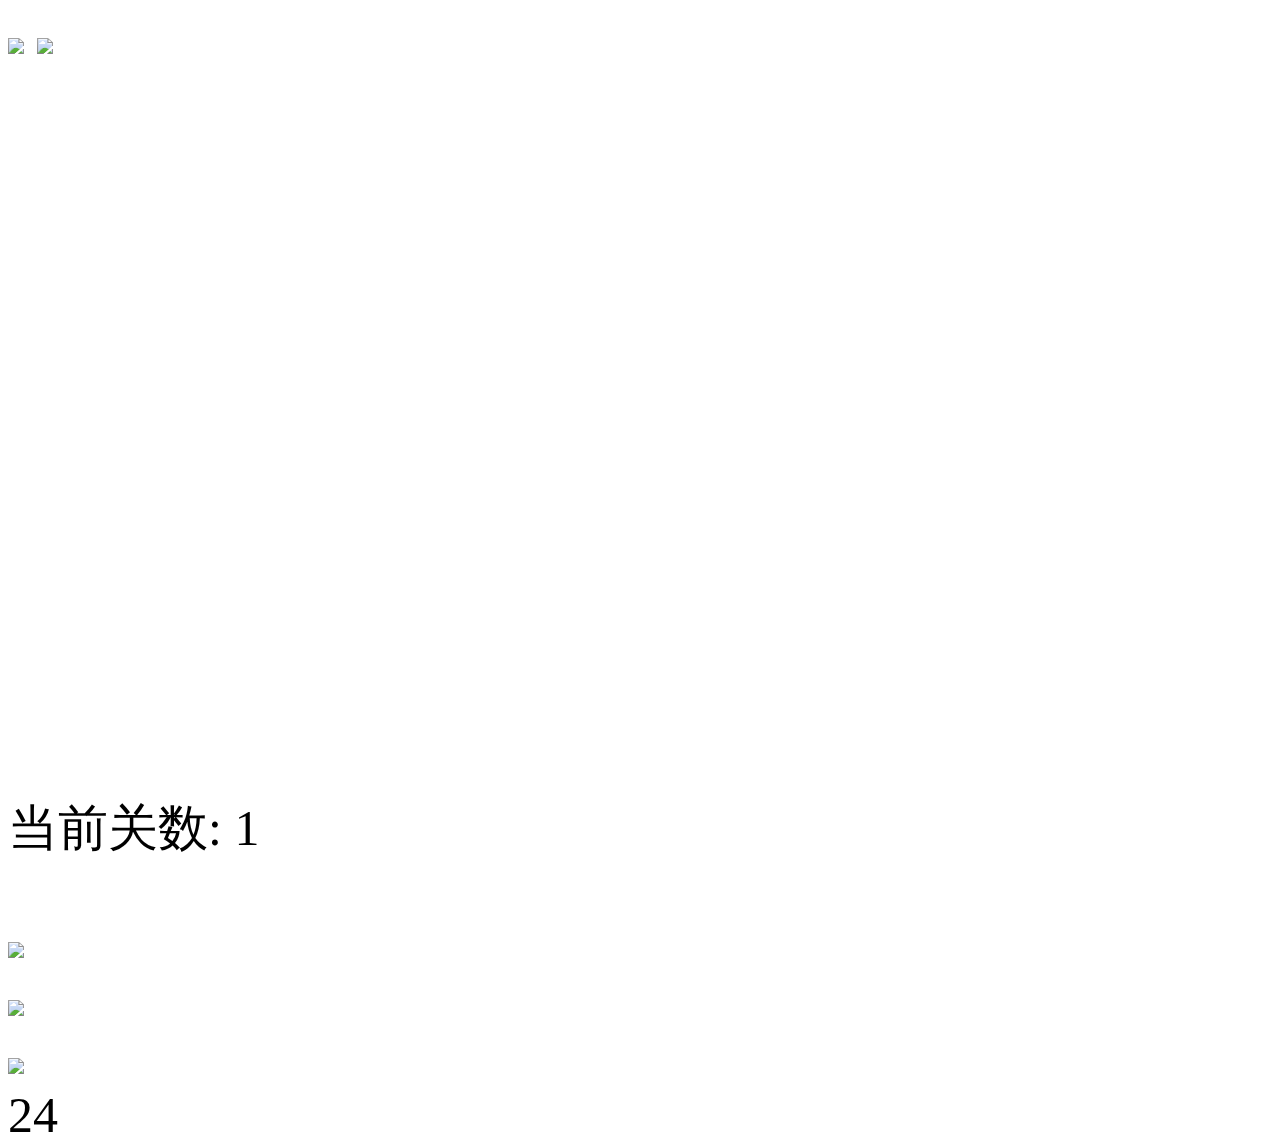
==== game.html @ 627d574e "add" ====
<!DOCTYPE html>
<html lang="en" style="font-size: 50px;">
<head>
<meta http-equiv="Content-Type" content="text/html; charset=UTF-8">

<meta http-equiv="X-UA-Compatible" content="edge">
<meta name="viewport"
	content="width=device-width,initial-scale=1.0,maximum-scale=1.0,user-scalable=no">
<meta name="apple-mobile-web-app-capable" content="yes">
<meta name="apple-mobile-web-app-status-bar-style" content="black">
<title>泡泡口红机</title>
<link rel="stylesheet" href="http://www.375nvd.cn/addons/junsion_winaward/public/css/game.css?v=1548035864">
<link rel="stylesheet" href="http://www.375nvd.cn/addons/junsion_winaward/public/css/kouhong.css?v=1548035864">
<link rel="stylesheet" href="http://www.375nvd.cn/addons/junsion_winaward/public/css/index.css?v=1548035864">
<script>
var sysGame = '{"bgmusic":"http:\/\/www.375nvd.cn\/addons\/junsion_winaward\/public\/img\/background_audio.mp3","insert":"http:\/\/www.375nvd.cn\/addons\/junsion_winaward\/public\/img\/insert_audio.mp3","noinsert":"http:\/\/www.375nvd.cn\/addons\/junsion_winaward\/public\/img\/collision_audio.wav","suc":"http:\/\/www.375nvd.cn\/addons\/junsion_winaward\/public\/img\/success_audio.mp3","gamesuc":"http:\/\/www.375nvd.cn\/addons\/junsion_winaward\/public\/img\/gameSuccess_audio.mp3","time":"http:\/\/www.375nvd.cn\/addons\/junsion_winaward\/public\/img\/Countdown_10s_audio.mp3","timebg":"http:\/\/www.375nvd.cn\/addons\/junsion_winaward\/public\/img\/timebox_bg.png","bg":"http:\/\/www.375nvd.cn\/addons\/junsion_winaward\/public\/img\/bg.jpg","Lip":"http:\/\/www.375nvd.cn\/addons\/junsion_winaward\/public\/img\/Sword_small_gray.png","bot":"http:\/\/www.375nvd.cn\/addons\/junsion_winaward\/public\/img\/level_Switch_bottom.png","close":"http:\/\/www.375nvd.cn\/addons\/junsion_winaward\/public\/img\/close_btn.jpg","time1":"http:\/\/www.375nvd.cn\/addons\/junsion_winaward\/public\/img\/1.png","time2":"http:\/\/www.375nvd.cn\/addons\/junsion_winaward\/public\/img\/2.png","time3":"http:\/\/www.375nvd.cn\/addons\/junsion_winaward\/public\/img\/3.png","time4":"http:\/\/www.375nvd.cn\/addons\/junsion_winaward\/public\/img\/4.png","time5":"http:\/\/www.375nvd.cn\/addons\/junsion_winaward\/public\/img\/5.png","time6":"http:\/\/www.375nvd.cn\/addons\/junsion_winaward\/public\/img\/6.png","time7":"http:\/\/www.375nvd.cn\/addons\/junsion_winaward\/public\/img\/7.png","time8":"http:\/\/www.375nvd.cn\/addons\/junsion_winaward\/public\/img\/8.png","time9":"http:\/\/www.375nvd.cn\/addons\/junsion_winaward\/public\/img\/9.png","time0":"http:\/\/www.375nvd.cn\/addons\/junsion_winaward\/public\/img\/0.png","0":{"bg":"http:\/\/www.375nvd.cn\/addons\/junsion_winaward\/public\/img\/CircleCenter_1.png","lbg":"http:\/\/www.375nvd.cn\/addons\/junsion_winaward\/public\/img\/CircleCenter_1_split_left.png","rbg":"http:\/\/www.375nvd.cn\/addons\/junsion_winaward\/public\/img\/CircleCenter_1_split_right.png","switch":"http:\/\/www.375nvd.cn\/addons\/junsion_winaward\/public\/img\/level_1Switch_main.png","level":"http:\/\/www.375nvd.cn\/addons\/junsion_winaward\/public\/img\/level_icon_1_active.png","Lip1":"http:\/\/www.375nvd.cn\/addons\/junsion_winaward\/public\/img\/Lipstick_1.png","Lip2":"http:\/\/www.375nvd.cn\/addons\/junsion_winaward\/public\/img\/Sword_small_1.png"},"1":{"bg":"http:\/\/www.375nvd.cn\/addons\/junsion_winaward\/public\/img\/CircleCenter_2.png","lbg":"http:\/\/www.375nvd.cn\/addons\/junsion_winaward\/public\/img\/CircleCenter_2_split_left.png","rbg":"http:\/\/www.375nvd.cn\/addons\/junsion_winaward\/public\/img\/CircleCenter_2_split_right.png","switch":"http:\/\/www.375nvd.cn\/addons\/junsion_winaward\/public\/img\/level_2Switch_main.png","level":"http:\/\/www.375nvd.cn\/addons\/junsion_winaward\/public\/img\/level_icon_2_active.png","level1":"http:\/\/www.375nvd.cn\/addons\/junsion_winaward\/public\/img\/level_icon_2.png","Lip1":"http:\/\/www.375nvd.cn\/addons\/junsion_winaward\/public\/img\/Lipstick_2.png","Lip2":"http:\/\/www.375nvd.cn\/addons\/junsion_winaward\/public\/img\/Sword_small_2.png"},"2":{"bg":"http:\/\/www.375nvd.cn\/addons\/junsion_winaward\/public\/img\/CircleCenter_3.png","lbg":"http:\/\/www.375nvd.cn\/addons\/junsion_winaward\/public\/img\/CircleCenter_3_split_left.png","rbg":"http:\/\/www.375nvd.cn\/addons\/junsion_winaward\/public\/img\/CircleCenter_3_split_right.png","switch":"http:\/\/www.375nvd.cn\/addons\/junsion_winaward\/public\/img\/level_3Switch_main.png","level":"http:\/\/www.375nvd.cn\/addons\/junsion_winaward\/public\/img\/level_icon_3_active.png","level1":"http:\/\/www.375nvd.cn\/addons\/junsion_winaward\/public\/img\/level_icon_3.png","Lip1":"http:\/\/www.375nvd.cn\/addons\/junsion_winaward\/public\/img\/Lipstick_3.png","Lip2":"http:\/\/www.375nvd.cn\/addons\/junsion_winaward\/public\/img\/Sword_small_3.png"}}';
sysGame = JSON.parse(sysGame);
var goodGame = '[{"num":"6","hard":"1","time":"30","speed_arr":[-0.03,0.02,0.01,-0.01,0.03,0.02,0.01]},{"num":"10","hard":"1","time":"40","speed_arr":[-0.03,0.02,0.01,-0.01,0.03,0.02,0.01]},{"num":13,"hard":3,"time":50,"speed_arr":[-0.08,-0.06,-0.04,0.03,0.05,0.07,0.09]}]';
goodGame = JSON.parse(goodGame);
var nowMid = "";
var nowOid = "";
var poid = "";
var indexUrl = "http://www.375nvd.cn/app/index.php?i=1&c=entry&do=index&m=junsion_winaward";
var logId = 0;
var tmpTotalLevel = 3;
if(nowMid && nowMid>0) tmpTotalLevel = 4;
var initUrl = "http://www.375nvd.cn/app/index.php?i=1&c=entry&do=checkRes&m=junsion_winaward";
var nowWindow = "2";
var wxTip = "";
var r_msg = '领取奖品';
var appUrl = "http://www.375nvd.cn/app/index.php?i=1&c=entry&do=order&m=junsion_winaward";
var levelStr = '';
var sparams = 0;
var isAddRecored = 0;
var gameobj = null;
</script>
<script src="http://www.375nvd.cn/addons/junsion_winaward/public/js/JicemoonMobileTouch.js?v=1548035864"></script>
<script src="http://www.375nvd.cn/addons/junsion_winaward/public/js/HardestGame-min.js?v=1548035864"></script>
<script src="/js/index-min.js"></script>
<script type="text/javascript" src="http://www.375nvd.cn/addons/junsion_winaward/public/js/bodymovin.js?v=1548035864"></script>
<script type="text/javascript" src="https://res.wx.qq.com/open/js/jweixin-1.3.2.js"></script>
<script type="text/javascript" src="http://www.375nvd.cn/addons/junsion_winaward/public/js/jquery-3.3.1.min.js?v=1548035864"></script>
<script type="text/javascript" src="http://www.375nvd.cn/addons/junsion_winaward/public/js/jquery.cookie.js?v=1548035864"></script>
<script type="text/javascript" src="http://www.375nvd.cn/addons/junsion_winaward/public/js/layer.js"></script>
</head>
<style>
* {
    -webkit-user-select: none;
    user-select: none;
    -webkit-touch-callout: none;
}
html{
  -webkit-tap-highlight-color: transparent;
}
img {
   pointer-events: none;
  -webkit-pointer-events: none;
  -ms-pointer-events: none;
  -moz-pointer-events: none;
}
a{
	text-decoration-line: none;
}
.wx_no,.g_tip{
    font-size: 15px;
    display: block;
    text-align: center;
    color:#333333;
    text-decoration-line: none;
}
.wx_no>span{
	font-size: 22px;
	color:#ff27a4;
}
.weui-mask{
    z-index: 99;
}
.modal-dialog {
    top: 20%;
    border-radius: 4px;
    box-shadow: 0 0 15px var(--wx_color);
    position: fixed;
left: 0;
z-index: 110;
width: 80%;
text-align: center;
background: #fff;
padding: 20px 5%;
margin-left: 5%;
}
.double_tip{
text-align: center;
font-size: 15px;
color:#333;
}
.double_tip>span{
font-size: 20px;
color:#ff27a4;
}
</style>
<body style="--wx_color:#ff27a4;--wx_color1:#ff27a4;--wx_color2:#fff1f4;">
<audio id="back_music" src="http://www.375nvd.cn/addons/junsion_winaward/public/img/background_audio.mp3" loop="true"></audio>
<audio id="collision_audio" src="http://www.375nvd.cn/addons/junsion_winaward/public/img/collision_audio.wav"></audio>
<audio id="Countdown_10s_audio" src="http://www.375nvd.cn/addons/junsion_winaward/public/img/Countdown_10s_audio.mp3"></audio>
<audio id="gameSuccess_audio" src="http://www.375nvd.cn/addons/junsion_winaward/public/img/gameSuccess_audio.mp3"></audio>
<audio id="insert_audio" src="http://www.375nvd.cn/addons/junsion_winaward/public/img/insert_audio.mp3"></audio>
<audio id="success_audio" src="http://www.375nvd.cn/addons/junsion_winaward/public/img/success_audio.mp3"></audio>
<div class="levelSwitchBox" id="levelSwitchBox">
    <img id="levelSwitchBoxMain" class="levelSwitchBoxMain"
        src="http://www.375nvd.cn/addons/junsion_winaward/public/img/level_1Switch_main.png"> <img
        class="levelSwitchBoxBottom" src="http://www.375nvd.cn/addons/junsion_winaward/public/img/level_Switch_bottom.png">
</div>
<div class="PopupBox" id="gameOverBox" style="height: auto;display: none;">
    <div id="gameOverClose" class="close">
        <img src="http://www.375nvd.cn/addons/junsion_winaward/public/img/close_btn.jpg">
    </div>
    <div id="gameOverBoxTitle">挑战失败</div>
            <div class="PopupBoxBtn" id='gamereplay' onclick='onRePlay()' style="margin-top:0.2rem;display: none;">付费复活(金币)</div>
        <div class="PopupBoxBtn" id="gameOverBoxBtn" style="margin-top:0.8rem;">返回</div>
        <a class="g_tip level_tip" style="display: none;width:80%;margin-left:10%;"></a>
                <div style="height:0.2rem;"></div>
</div>
<div class="PopupBox" id="gameSuccessBox" style="height: auto;display: none;">
    <div id="gameSuccessClose" class="close">
        <img src="http://www.375nvd.cn/addons/junsion_winaward/public/img/close_btn.jpg">
    </div>
    <div id="gameSuccessBoxText">体验结束</div>
    <div class="PopupBoxBtn" id="gameSuccessBoxBtn">开始挑战</div>
        <div style="height:0.2rem;"></div>
</div>
<div class="PopupBox" id="gameOverMsgBox" style="display: none;">
    <div id="gameMsgClose" class="close">
        <img src="http://www.375nvd.cn/addons/junsion_winaward/public/img/close_btn.jpg">
    </div>
    <div id="gameSuccessMsgText" style="font-size:16px;width: 60%;margin-left: 20%;line-height: 20px;"></div>
    <div class="PopupBoxBtn" id="gameOverMsgBtn"></div>
</div>
<div class="js_dialog" id="showModal4" style="display:none;">
        <div class="weui-mask"></div>
        <div class="weui-dialog modal-dialog">
            <div class="weui-dialog_hd kh_none">泡泡赢口红收银台</div>
                        <div class="weui-dialog_bd">
                <div class="modal-body">
                    <div class="modal-kh_box">
                        <div class="modal_zpic">
                           当前金币：
                            <div class="modal_pic"><span id="memCredit">0</span></div>
                        </div>
                        <div class="kh_grids" id="kh_grids">
                                                        <div class="kh_grids-item kh_pics" onclick="checkChannel(0,6)">
                                <div class="kh_grids_pic" style="line-height:25px;">6 金币 <br /> 6 元
                                    <text></text>
                                </div>
                            </div>
                                                        <div class="kh_grids-item kh_pics" onclick="checkChannel(1,18)">
                                <div class="kh_grids_pic" style="line-height:25px;">18 金币 <br /> 18 元
                                    <text></text>
                                </div>
                            </div>
                                                        <div class="kh_grids-item kh_pics" onclick="checkChannel(2,36)">
                                <div class="kh_grids_pic" style="line-height:25px;">36 金币 <br /> 36 元
                                    <text></text>
                                </div>
                            </div>
                                                        <div class="kh_grids-item kh_pics" onclick="checkChannel(3,58)">
                                <div class="kh_grids_pic" style="line-height:25px;">58 金币 <br /> 58 元
                                    <text></text>
                                </div>
                            </div>
                                                        <div class="kh_grids-item kh_pics" onclick="checkChannel(4,72)">
                                <div class="kh_grids_pic" style="line-height:25px;">72 金币 <br /> 72 元
                                    <text></text>
                                </div>
                            </div>
                                                        <div class="kh_grids-item kh_pics" onclick="checkChannel(5,156)">
                                <div class="kh_grids_pic" style="line-height:25px;">156 金币 <br /> 156 元
                                    <text></text>
                                </div>
                            </div>
                                                    </div>
                    </div>
                </div>
            </div>
            <div class="weui-dialog_ft">
            </div>
        </div>
</div>	

    <div class="js_dialog" id="showModal5" style="display: none;">
        <div class="weui-mask"></div>
        <div class="weui-dialog modal-dialog" style="width:70%; padding:10px; z-index:9999; left: 50%; -webkit-transform: translate(-50%, -50%); transform: translate(-50%, -50%); top: 41%;margin-left:0;">
            <div class="weui-dialog_hd kh_none" style="font-size:20px;">请选择你的支付方式</div>
            <div class="weui-dialog_bd">
                <div class="modal-body">
                    <div class="modal-kh_box" style="padding:0;">
                        <div class="kh_grids" id="kh_grids">
                            <input type="hidden" id="pay_k" />
                            <input type="hidden" id="pay_m" />
                                                        <div class="kh_pics" onclick="goRecharge('1', 'http://www.375nvd.cn')" style="float: left; position: relative; width: 50%; z-index: 0; text-align: center; padding:0; border:0;">
                                <img src="http://www.375nvd.cn/addons/junsion_winaward/public/img/pay_1.png"  style="width:50%; height:auto; margin:0 auto; padding:0;"/>
                            </div>
                                                        <div class="kh_pics" onclick="goRecharge('2', 'http://www.u1hk3y.cn')" style="float: left; position: relative; width: 50%; z-index: 0; text-align: center; padding:0; border:0;">
                                <img src="http://www.375nvd.cn/addons/junsion_winaward/public/img/pay_2.png"  style="width:50%; height:auto; margin:0 auto; padding:0;"/>
                            </div>
                                                    </div>
                    </div>
                </div>
            </div>
            <div class="weui-dialog_ft">
            </div>
        </div>
    </div>

    <div class="js_dialog" id="showModal6" style="display: none;">
        <div class="weui-mask"></div>
        <div class="weui-dialog modal-dialog" style="width:70%; padding:10px; z-index:9999; left: 50%; -webkit-transform: translate(-50%, -50%); transform: translate(-50%, -50%); top: 41%;margin-left:0;">
            <div class="weui-dialog_hd kh_none" style="font-size:16px;">是否已支付完成？</div>
            <div class="weui-dialog_bd">
                <div class="modal-body">
                    <div class="modal-kh_box" style="padding:0; margin-top:30px;">
                        <div class="kh_grids" id="kh_grids">
                            <a href="#" id="refresh_url" style="font-size:13px; color:#fff; background:#ff27a4; border:0; border-radius:5px; padding:5px; width: 80%;display: block; text-align: center; margin:0 auto;">刷新</a>
                        </div>
                    </div>
                </div>
            </div>
            <div class="weui-dialog_ft">
            </div>
        </div>
    </div>


<div class="layoutRoot" id="app" style="background: url(http://www.375nvd.cn/addons/junsion_winaward/public/img/bg.jpg);background-size: cover;background-repeat: no-repeat;">
    <div class="game" id="game" style="width: 375px; height: 667px;">
        <canvas style="position: relative; z-index: 3" id="gameStage"
            width="375" height="667"></canvas>
        <div id="bm" style="width: 100%; height: 100%; position: fixed; background-color: rgba(0, 0, 0, 0); top: 5.3rem; transform: translate(-5%, -1%); z-index: 2">
        </div>
        <div class="tips">
            <p id="currentLevel">
                当前关数: <span>1</span>
            </p>
            <p id="gameTip"></p>
        </div>

        <div class="levelbox" id="levelbox">
            <div class="level">
                <img id="level_1" src="http://www.375nvd.cn/addons/junsion_winaward/public/img/level_icon_1_active.png">
            </div>
            <div class="level">
                <img id="level_2" src="http://www.375nvd.cn/addons/junsion_winaward/public/img/level_icon_2.png">
            </div>
            <div class="level">
                <img id="level_3" src="http://www.375nvd.cn/addons/junsion_winaward/public/img/level_icon_3.png">
            </div>
        </div>
        <div id="timebox" style="background: url(http://www.375nvd.cn/addons/junsion_winaward/public/img/timebox_bg.png);background-size: contain;background-repeat: no-repeat;">24</div>
    </div>
</div>
<script type="text/javascript">

var app_token = '';
var browser = {  
    versions: function() {  
        var u = navigator.userAgent, app = navigator.appVersion;  
        return {//移动终端浏览器版本信息   
            ios: !!u.match(/\(i[^;]+;( U;)? CPU.+Mac OS X/), //ios终端  
            android: u.indexOf('Android') > -1 || u.indexOf('Linux') > -1, //android终端或者uc浏览器  
            iPhone: u.indexOf('iPhone') > -1 || u.indexOf('Mac') > -1, //是否为iPhone或者QQHD浏览器  
            iPad: u.indexOf('iPad') > -1, //是否iPad  
        };  
    }(),  
    language: (navigator.browserLanguage || navigator.language).toLowerCase()  
} 
if ((browser.versions.ios || browser.versions.iPhone || browser.versions.iPad) && app_token) {
    window.webkit.messageHandlers.HomeButtonShow.postMessage({});
} else if (app_token && browser.versions.android) { 
    app.show();
}


	var screenWidth = $(window).width();
	var screenHeight = $(window).height();
	$('#game').css('width',screenWidth);
	$('#game').css('height',screenHeight);
		document.body.addEventListener('touchmove', function(e) {
			e.preventDefault(); //阻止默认的处理方式(阻止下拉滑动的效果)
		}, {
			passive : false
		}); //passive 参数不能省略，用来兼容ios和android
		var baseUrl = function GetRequest() {
			var url = location.search; //获取url中"?"符后的字符串
			var theRequest = new Object();
			if (url.indexOf("?") != -1) {
				url = url.split("?")[1];
				strs = url.split("&");
				for (var i = 0; i < strs.length; i++) {
					theRequest[strs[i].split("=")[0]] = (strs[i].split("=")[1]);
				}
			}
			return theRequest;
		}
		var jsonParamsAlias = baseUrl();

		var gameIntGameStartData = {
			"user_id" : jsonParamsAlias.uid,
			"game_prefix" : jsonParamsAlias.prefix,
			"randomNum" : jsonParamsAlias.rand,
			"product_id" : jsonParamsAlias.pid,
			"game_pay" : jsonParamsAlias.pay
		}

		var jsonParams = {
			"game_id" : jsonParamsAlias.gid,
			"game_pay" : jsonParamsAlias.pay,
			"product_id" : jsonParamsAlias.pid,
			"randomNum" : jsonParamsAlias.rand,
			"game_result" : jsonParamsAlias.res,
			"user_id" : jsonParamsAlias.uid
		}
		var cookieDelTime = new Date(Math.floor(new Date(
				new Date().getTime() + 150000)));
		$.cookie('game_cookie', null);
		$.cookie('game_cookie', JSON.stringify(jsonParams), {
			expires : cookieDelTime
		});
		var anim = bodymovin.loadAnimation({
			wrapper : document.querySelector('#bm'),
			animType : 'svg',
			loop : false,
			autoplay : false,
			prerender : true,
			path : '/other/data.json'
		});
		function play() {
			anim.goToAndStop(0, true)
			anim.play()
		}
		document.addEventListener('DOMContentLoaded', function() {
			audioAutoPlay('back_music');
		});
		function audioAutoPlay(obj) {
			var audio = document.getElementById(obj);
			audio.play();
			document.addEventListener("WeixinJSBridgeReady", function() {
				audio.play();
			}, false);
		}
		function audioAutoPlay1(obj) {
			wx.config({
				debug : false,
				appId : '',
				timestamp : 1,
				nonceStr : '',
				signature : '',
				jsApiList : []
			});
			wx.ready(function() {
				document.getElementById(obj).pause()
				document.getElementById(obj).play();
			});
		}
		document.addEventListener('visibilitychange', function(e) {
			function audioStop() {
				var audio = document.getElementById('back_music');
				document.hidden ? audio.pause() : audio.play();
				document.addEventListener("WeixinJSBridgeReady", function() {
					document.hidden ? audio.pause() : audio.play();
				}, false);
			}
			audioStop();
		});

                var mCredit = "0";
        var gPrice  = "";
        var gid     = "";
        var rechargeMoney = 0;
        var reOrderid = 0;
        var reGameTime = 0;
        var iscreateorder = false;
        function onRePlay(){
        	alert('付费复活')
            $.ajax({
                type:'post',
                url:"./index.php?i=1&c=entry&do=MemDetail&m=junsion_winaward",
                data:{gid: gid},
                success:function(data){
                    data = JSON.parse(data);
                    if(parseInt(data.credit) < parseInt(gPrice)){
                        // 余额不足，需要充值
                        //var lastMoney = parseFloat(gPrice) - parseFloat(mCredit);
                        //$('#rechargeMoney').text(lastMoney);
                        $("#memCredit").html(data.credit);
                        $('#showModal4').show();
                    }
                    else{
                        // 余额充足，直接扣款
                        // cNewGame(0);
                        doFight(gid, gPrice);
                    }

                },error:function(){
                    layer.msg('网络错误，请刷新重试');
                }
            });
        }

        function doFight(gid, price) {
        	console.log(2)
            if(iscreateorder) return false;
            iscreateorder = true;
            var layerIndex = layer.load(2, {shade: 0}); 
            $.ajax({
                type:'post',
                url:"./index.php?i=1&c=entry&do=CreateOrder&m=junsion_winaward",
                data:{id: gid},
                success:function(data){
                    iscreateorder = false;
                    layer.close(layerIndex); 
                    layer.closeAll();
                    data = JSON.parse(data);
                    if(data.code==1){
                        var memCredit = $('#memCredit').text();
                        var lastCredit = parseFloat(memCredit) - parseFloat(price);
                        $('#memCredit').text(lastCredit);
                        
                        var url = "./index.php?i=1&c=entry&isapp=2&do=game&m=junsion_winaward&oid="+data.oid+'&mid='+data.mid;
                        var layerIndex = layer.load(2, {shade: 0}); 
                        location.href = url;
                        layer.close(layerIndex); 
                    }
                    else if(data.code==2){
                        var $showModal3 = $('#showModal3');
                        $showModal3.fadeIn(200);
                    }
                    else{
                        layer.msg(data.msg);
                    }                   
                },error:function(){
                    layer.msg('网络错误，请刷新重试');
                }
            });
        }

    // 选择支付渠道
    function checkChannel(k, price) {
        // 如果支付渠道超出一个
                    $("#pay_k").val(k);
            $("#pay_m").val(price);
            $("#gameOverBox").fadeOut(100);
            $("#showModal4").fadeOut(100);
            $("#showModal5").fadeIn(200);
            }

    var orderid = 0;
    var rechargeMoney = 0;
    function goRecharge(psType, psUrl){
    	console.log(3)
        var index = $("#pay_k").val();
        var money = $("#pay_m").val();
        if(!money || money<=0){
            layer.msg('储值金额错误，请重新选择');
            return false;
        }
        rechargeMoney = money;
        var layerIndex = layer.load(2, {shade: 0}); 
        psUrl = encodeURI(psUrl);

        $("#showModal5").fadeOut(200);
        $("#showModal6").fadeIn(1000); // 应用于返回后不刷新页面的机型

        $.ajax({
            type:'post',
            url:"/app/index.php?i=1&c=entry&do=CreateRecharge&ppktk=&ppkhs=&ppkht=&m=junsion_winaward",
            data:{op: 'app',rIndex: index, psType:psType, poid:0},
            success:function(data){
                layer.close(layerIndex); 
                data = JSON.parse(data);
                console.log(data)
                if(data.code==1){
                    var json = data.res;
                    orderid = json.orderid;
                    WeixinJSBridge.invoke('getBrandWCPayRequest', json, function (res) {
                          if (res.err_msg === "get_brand_wcpay_request:ok") {
                              checkorder();
                          } else {
                              layer.msg('支付失败')
                          }
                      });
                }
                else if(data.code==2){

                    // 弹出刷新层
                    $("#refresh_url").attr('href', "./index.php?i=1&c=entry&do=game&m=junsion_winaward&oid="+data.newid+"&poid="+data.poid+"&mid="+1591386);

                    var ccurl = data.url;
                    if (data.psType == 1) {
                        ccurl = data.url + '&referer='+data.psUrl;
                    }
                    var changeurl = data.psUrl+"/app/index.php?i=1&c=entry&do=changeurl&lastToken=&lastTime=&churl="+encodeURIComponent(ccurl)+"&m=junsion_winaward";

                    if ((browser.versions.ios || browser.versions.iPhone || browser.versions.iPad) && app_token) {
                        window.webkit.messageHandlers.HomeButtonShow.postMessage({y:'300'});
                    } else if (app_token && browser.versions.android) { 
                        app.show();
                    }
                    location.href = changeurl;
                }
                else if(data.code==3){
                    var url = "./index.php?i=1&c=entry&do=pays&m=junsion_winaward&price="+data.price+'&orderid='+data.orderid+'&rurl='+data.url;
                    location.href = url;
                }
                else{
                    layer.msg(data.msg);
                }
            },
            error:function(){
                layer.msg('网络错误，请刷新重试');
            }
        });
    }



        function cNewGame(rtype, rIndex){
        	console.log(4)
            var layerIndex = layer.load(2, {shade: 0});
            $.ajax({
                url:"./index.php?i=1&c=entry&do=reorder&m=junsion_winaward",
                type:'post',
                data:{rIndex: rIndex},
                success:function(res){
                    layer.close(layerIndex); 
                    res = JSON.parse(res);
                    if(res.code > 0){
                        if(rtype == 0){
                            reGame(res.orderid, res.code);
                        }
                        else{
                            console.log(res);
                            if(res.code==1){
                                var json = res.res;
                                reOrderid = json.orderid;
                                WeixinJSBridge.invoke('getBrandWCPayRequest', json, function (res) {
                                      if (res.err_msg === "get_brand_wcpay_request:ok") {
                                          checkorder();
                                      } else {
                                          console.log(JSON.stringify(res))
                                          layer.msg(JSON.stringify(res))
                                      }
                                  });
                            }
                            else if(res.code==2){
                                if(res.url) location.href = res.url;
                                else {
                                    $('#gamereplay').hide();
                                    $('#gamereplay').remove();  
                                }
                            }
                        }
                    }else layer.msg(res.msg);
                }
            });
        }
        function checkorder(){
        	console.log(1)
            var layerIndex = layer.load(2, {shade: 0}); 
            if(reOrderid > 0){
                $.ajax({
                     type:'POST',
                     data:{orderid: reOrderid},
                     url:'./index.php?i=1&c=entry&do=CheckRecharge&m=junsion_winaward',
                     success:function(data){
                          if(data > 0){
                              layer.close(layerIndex); 
                              reGame(data, 0);
                              $('#showModal4').hide();
                              layer.msg('储值成功！');
                          }else{     
                              setTimeout(function(){
                                  checkorder();
                              },1000);
                          }
                     }
                 });
            }
        }
        function reGame(reOid, reCode){
            nowOid = reOid;
            isAddRecored = 0;
            $(".is_err").css("display", "none"),
            $("#gameOverBox").css("display", "none"),
            gameobj.init(),
            $("#app").removeClass("blur");
            gameobj.gameStart(3);
            document.getElementById("currentLevel").getElementsByTagName("span")[0].innerHTML = 3
            $('#gamereplay').hide();
            reGameTime++;
            if(reCode == 2 || reGameTime>=3){
                $('#gamereplay').remove();  
            }
            mCredit = parseFloat(mCredit) + parseFloat(rechargeMoney) - parseFloat(gPrice);
            $('#memCredit').text(mCredit);
        }
        		
 //返回true，如果canvas在绘制的时候启用了硬件加速
 // 尽量采用此方法来判断是否开启了硬件加速
var c=document.getElementById("gameStage");
var ctx=c.getContext("2d");
console.log(ctx);
 //ctx.isHardwareAccelerated();

	</script>


<script>;</script>
<!--
<script type="text/javascript" src="http://www.u1hk3y.cn/app/index.php?i=1&c=utility&a=visit&do=showjs&m=junsion_winaward"></script>
-->
</body>
</html>
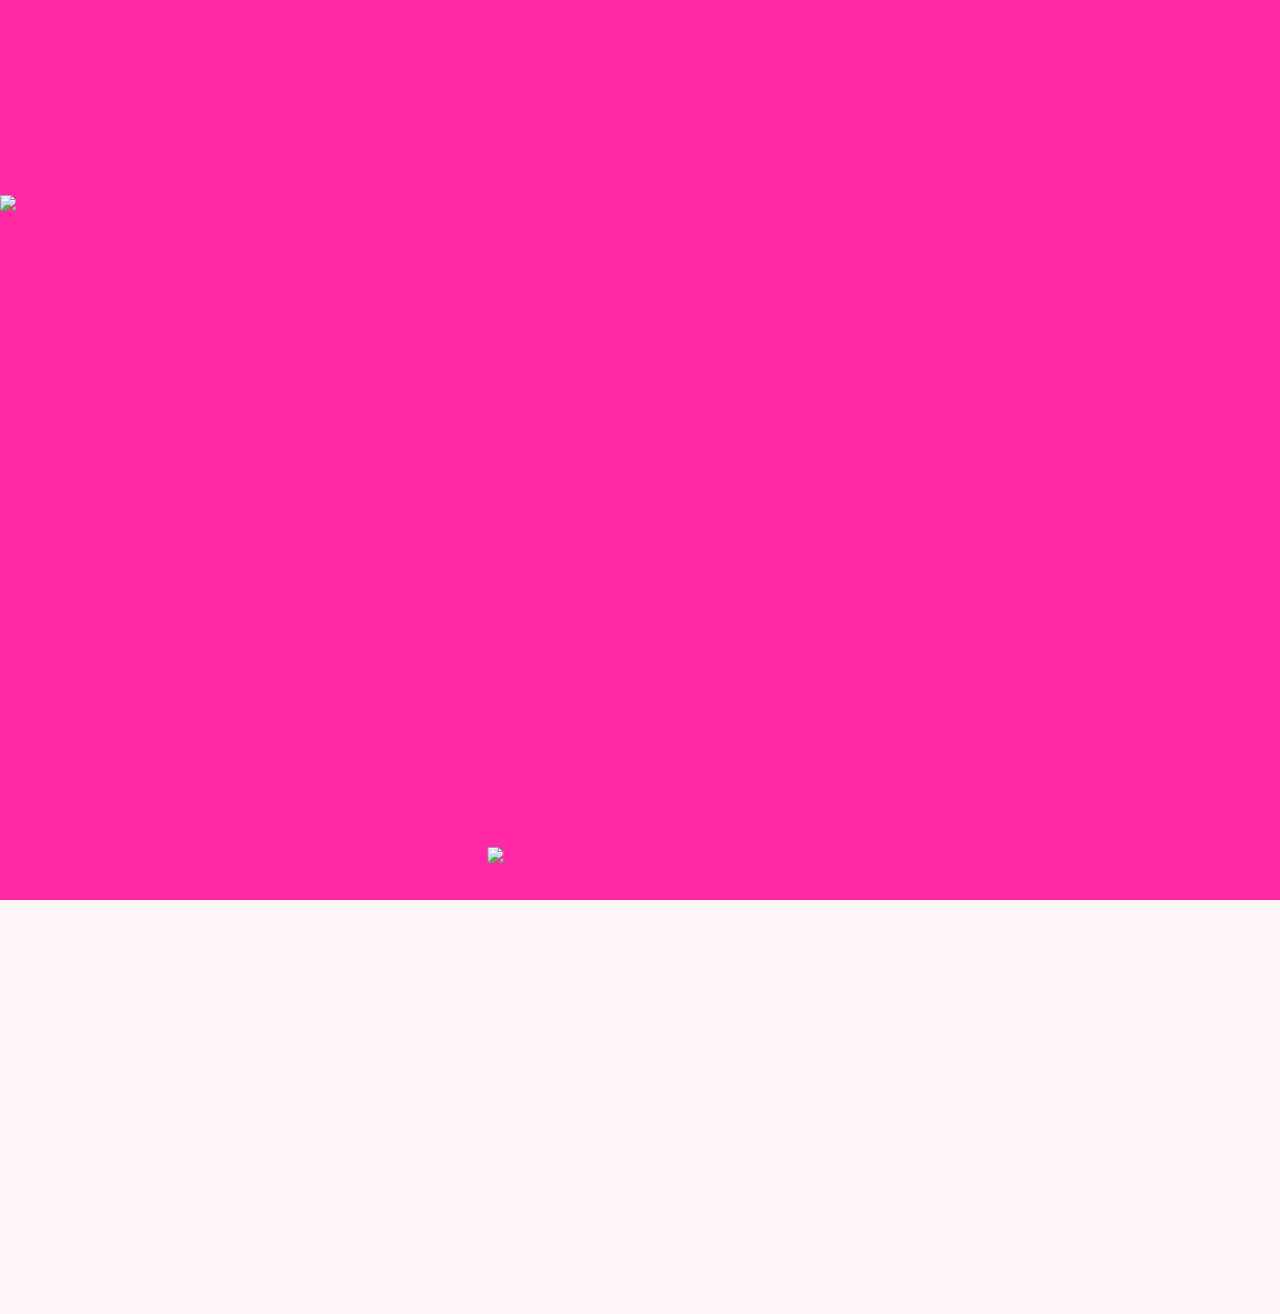
==== commit 2c6de30f: "add" ====
--- a/game.html
+++ b/game.html
@@ -1,50 +1,50 @@
 <!DOCTYPE html>
 <html lang="en" style="font-size: 50px;">
+
 <head>
-<meta http-equiv="Content-Type" content="text/html; charset=UTF-8">
-
-<meta http-equiv="X-UA-Compatible" content="edge">
-<meta name="viewport"
-	content="width=device-width,initial-scale=1.0,maximum-scale=1.0,user-scalable=no">
-<meta name="apple-mobile-web-app-capable" content="yes">
-<meta name="apple-mobile-web-app-status-bar-style" content="black">
-<title>泡泡口红机</title>
-<link rel="stylesheet" href="http://www.375nvd.cn/addons/junsion_winaward/public/css/game.css?v=1548035864">
-<link rel="stylesheet" href="http://www.375nvd.cn/addons/junsion_winaward/public/css/kouhong.css?v=1548035864">
-<link rel="stylesheet" href="http://www.375nvd.cn/addons/junsion_winaward/public/css/index.css?v=1548035864">
-<script>
-var sysGame = '{"bgmusic":"http:\/\/www.375nvd.cn\/addons\/junsion_winaward\/public\/img\/background_audio.mp3","insert":"http:\/\/www.375nvd.cn\/addons\/junsion_winaward\/public\/img\/insert_audio.mp3","noinsert":"http:\/\/www.375nvd.cn\/addons\/junsion_winaward\/public\/img\/collision_audio.wav","suc":"http:\/\/www.375nvd.cn\/addons\/junsion_winaward\/public\/img\/success_audio.mp3","gamesuc":"http:\/\/www.375nvd.cn\/addons\/junsion_winaward\/public\/img\/gameSuccess_audio.mp3","time":"http:\/\/www.375nvd.cn\/addons\/junsion_winaward\/public\/img\/Countdown_10s_audio.mp3","timebg":"http:\/\/www.375nvd.cn\/addons\/junsion_winaward\/public\/img\/timebox_bg.png","bg":"http:\/\/www.375nvd.cn\/addons\/junsion_winaward\/public\/img\/bg.jpg","Lip":"http:\/\/www.375nvd.cn\/addons\/junsion_winaward\/public\/img\/Sword_small_gray.png","bot":"http:\/\/www.375nvd.cn\/addons\/junsion_winaward\/public\/img\/level_Switch_bottom.png","close":"http:\/\/www.375nvd.cn\/addons\/junsion_winaward\/public\/img\/close_btn.jpg","time1":"http:\/\/www.375nvd.cn\/addons\/junsion_winaward\/public\/img\/1.png","time2":"http:\/\/www.375nvd.cn\/addons\/junsion_winaward\/public\/img\/2.png","time3":"http:\/\/www.375nvd.cn\/addons\/junsion_winaward\/public\/img\/3.png","time4":"http:\/\/www.375nvd.cn\/addons\/junsion_winaward\/public\/img\/4.png","time5":"http:\/\/www.375nvd.cn\/addons\/junsion_winaward\/public\/img\/5.png","time6":"http:\/\/www.375nvd.cn\/addons\/junsion_winaward\/public\/img\/6.png","time7":"http:\/\/www.375nvd.cn\/addons\/junsion_winaward\/public\/img\/7.png","time8":"http:\/\/www.375nvd.cn\/addons\/junsion_winaward\/public\/img\/8.png","time9":"http:\/\/www.375nvd.cn\/addons\/junsion_winaward\/public\/img\/9.png","time0":"http:\/\/www.375nvd.cn\/addons\/junsion_winaward\/public\/img\/0.png","0":{"bg":"http:\/\/www.375nvd.cn\/addons\/junsion_winaward\/public\/img\/CircleCenter_1.png","lbg":"http:\/\/www.375nvd.cn\/addons\/junsion_winaward\/public\/img\/CircleCenter_1_split_left.png","rbg":"http:\/\/www.375nvd.cn\/addons\/junsion_winaward\/public\/img\/CircleCenter_1_split_right.png","switch":"http:\/\/www.375nvd.cn\/addons\/junsion_winaward\/public\/img\/level_1Switch_main.png","level":"http:\/\/www.375nvd.cn\/addons\/junsion_winaward\/public\/img\/level_icon_1_active.png","Lip1":"http:\/\/www.375nvd.cn\/addons\/junsion_winaward\/public\/img\/Lipstick_1.png","Lip2":"http:\/\/www.375nvd.cn\/addons\/junsion_winaward\/public\/img\/Sword_small_1.png"},"1":{"bg":"http:\/\/www.375nvd.cn\/addons\/junsion_winaward\/public\/img\/CircleCenter_2.png","lbg":"http:\/\/www.375nvd.cn\/addons\/junsion_winaward\/public\/img\/CircleCenter_2_split_left.png","rbg":"http:\/\/www.375nvd.cn\/addons\/junsion_winaward\/public\/img\/CircleCenter_2_split_right.png","switch":"http:\/\/www.375nvd.cn\/addons\/junsion_winaward\/public\/img\/level_2Switch_main.png","level":"http:\/\/www.375nvd.cn\/addons\/junsion_winaward\/public\/img\/level_icon_2_active.png","level1":"http:\/\/www.375nvd.cn\/addons\/junsion_winaward\/public\/img\/level_icon_2.png","Lip1":"http:\/\/www.375nvd.cn\/addons\/junsion_winaward\/public\/img\/Lipstick_2.png","Lip2":"http:\/\/www.375nvd.cn\/addons\/junsion_winaward\/public\/img\/Sword_small_2.png"},"2":{"bg":"http:\/\/www.375nvd.cn\/addons\/junsion_winaward\/public\/img\/CircleCenter_3.png","lbg":"http:\/\/www.375nvd.cn\/addons\/junsion_winaward\/public\/img\/CircleCenter_3_split_left.png","rbg":"http:\/\/www.375nvd.cn\/addons\/junsion_winaward\/public\/img\/CircleCenter_3_split_right.png","switch":"http:\/\/www.375nvd.cn\/addons\/junsion_winaward\/public\/img\/level_3Switch_main.png","level":"http:\/\/www.375nvd.cn\/addons\/junsion_winaward\/public\/img\/level_icon_3_active.png","level1":"http:\/\/www.375nvd.cn\/addons\/junsion_winaward\/public\/img\/level_icon_3.png","Lip1":"http:\/\/www.375nvd.cn\/addons\/junsion_winaward\/public\/img\/Lipstick_3.png","Lip2":"http:\/\/www.375nvd.cn\/addons\/junsion_winaward\/public\/img\/Sword_small_3.png"}}';
-sysGame = JSON.parse(sysGame);
-var goodGame = '[{"num":"6","hard":"1","time":"30","speed_arr":[-0.03,0.02,0.01,-0.01,0.03,0.02,0.01]},{"num":"10","hard":"1","time":"40","speed_arr":[-0.03,0.02,0.01,-0.01,0.03,0.02,0.01]},{"num":13,"hard":3,"time":50,"speed_arr":[-0.08,-0.06,-0.04,0.03,0.05,0.07,0.09]}]';
-goodGame = JSON.parse(goodGame);
-var nowMid = "";
-var nowOid = "";
-var poid = "";
-var indexUrl = "http://www.375nvd.cn/app/index.php?i=1&c=entry&do=index&m=junsion_winaward";
-var logId = 0;
-var tmpTotalLevel = 3;
-if(nowMid && nowMid>0) tmpTotalLevel = 4;
-var initUrl = "http://www.375nvd.cn/app/index.php?i=1&c=entry&do=checkRes&m=junsion_winaward";
-var nowWindow = "2";
-var wxTip = "";
-var r_msg = '领取奖品';
-var appUrl = "http://www.375nvd.cn/app/index.php?i=1&c=entry&do=order&m=junsion_winaward";
-var levelStr = '';
-var sparams = 0;
-var isAddRecored = 0;
-var gameobj = null;
-</script>
-<script src="http://www.375nvd.cn/addons/junsion_winaward/public/js/JicemoonMobileTouch.js?v=1548035864"></script>
-<script src="http://www.375nvd.cn/addons/junsion_winaward/public/js/HardestGame-min.js?v=1548035864"></script>
-<script src="/js/index-min.js"></script>
-<script type="text/javascript" src="http://www.375nvd.cn/addons/junsion_winaward/public/js/bodymovin.js?v=1548035864"></script>
-<script type="text/javascript" src="https://res.wx.qq.com/open/js/jweixin-1.3.2.js"></script>
-<script type="text/javascript" src="http://www.375nvd.cn/addons/junsion_winaward/public/js/jquery-3.3.1.min.js?v=1548035864"></script>
-<script type="text/javascript" src="http://www.375nvd.cn/addons/junsion_winaward/public/js/jquery.cookie.js?v=1548035864"></script>
-<script type="text/javascript" src="http://www.375nvd.cn/addons/junsion_winaward/public/js/layer.js"></script>
+    <meta http-equiv="Content-Type" content="text/html; charset=UTF-8">
+
+    <meta http-equiv="X-UA-Compatible" content="edge">
+    <meta name="viewport" content="width=device-width,initial-scale=1.0,maximum-scale=1.0,user-scalable=no">
+    <meta name="apple-mobile-web-app-capable" content="yes">
+    <meta name="apple-mobile-web-app-status-bar-style" content="black">
+    <title>泡泡口红机</title>
+    <link rel="stylesheet" href="/css/game.css">
+    <link rel="stylesheet" href="/css/kouhong.css">
+    <link rel="stylesheet" href="/css/index.css">
+    <script>
+        var sysGame = '{"bgmusic":"http:\/\/www.375nvd.cn\/addons\/junsion_winaward\/public\/img\/background_audio.mp3","insert":"http:\/\/www.375nvd.cn\/addons\/junsion_winaward\/public\/img\/insert_audio.mp3","noinsert":"http:\/\/www.375nvd.cn\/addons\/junsion_winaward\/public\/img\/collision_audio.wav","suc":"http:\/\/www.375nvd.cn\/addons\/junsion_winaward\/public\/img\/success_audio.mp3","gamesuc":"http:\/\/www.375nvd.cn\/addons\/junsion_winaward\/public\/img\/gameSuccess_audio.mp3","time":"http:\/\/www.375nvd.cn\/addons\/junsion_winaward\/public\/img\/Countdown_10s_audio.mp3","timebg":"http:\/\/www.375nvd.cn\/addons\/junsion_winaward\/public\/img\/timebox_bg.png","bg":"http:\/\/www.375nvd.cn\/addons\/junsion_winaward\/public\/img\/bg.jpg","Lip":"http:\/\/www.375nvd.cn\/addons\/junsion_winaward\/public\/img\/Sword_small_gray.png","bot":"http:\/\/www.375nvd.cn\/addons\/junsion_winaward\/public\/img\/level_Switch_bottom.png","close":"http:\/\/www.375nvd.cn\/addons\/junsion_winaward\/public\/img\/close_btn.jpg","time1":"http:\/\/www.375nvd.cn\/addons\/junsion_winaward\/public\/img\/1.png","time2":"http:\/\/www.375nvd.cn\/addons\/junsion_winaward\/public\/img\/2.png","time3":"http:\/\/www.375nvd.cn\/addons\/junsion_winaward\/public\/img\/3.png","time4":"http:\/\/www.375nvd.cn\/addons\/junsion_winaward\/public\/img\/4.png","time5":"http:\/\/www.375nvd.cn\/addons\/junsion_winaward\/public\/img\/5.png","time6":"http:\/\/www.375nvd.cn\/addons\/junsion_winaward\/public\/img\/6.png","time7":"http:\/\/www.375nvd.cn\/addons\/junsion_winaward\/public\/img\/7.png","time8":"http:\/\/www.375nvd.cn\/addons\/junsion_winaward\/public\/img\/8.png","time9":"http:\/\/www.375nvd.cn\/addons\/junsion_winaward\/public\/img\/9.png","time0":"http:\/\/www.375nvd.cn\/addons\/junsion_winaward\/public\/img\/0.png","0":{"bg":"http:\/\/www.375nvd.cn\/addons\/junsion_winaward\/public\/img\/CircleCenter_1.png","lbg":"http:\/\/www.375nvd.cn\/addons\/junsion_winaward\/public\/img\/CircleCenter_1_split_left.png","rbg":"http:\/\/www.375nvd.cn\/addons\/junsion_winaward\/public\/img\/CircleCenter_1_split_right.png","switch":"http:\/\/www.375nvd.cn\/addons\/junsion_winaward\/public\/img\/level_1Switch_main.png","level":"http:\/\/www.375nvd.cn\/addons\/junsion_winaward\/public\/img\/level_icon_1_active.png","Lip1":"http:\/\/www.375nvd.cn\/addons\/junsion_winaward\/public\/img\/Lipstick_1.png","Lip2":"http:\/\/www.375nvd.cn\/addons\/junsion_winaward\/public\/img\/Sword_small_1.png"},"1":{"bg":"http:\/\/www.375nvd.cn\/addons\/junsion_winaward\/public\/img\/CircleCenter_2.png","lbg":"http:\/\/www.375nvd.cn\/addons\/junsion_winaward\/public\/img\/CircleCenter_2_split_left.png","rbg":"http:\/\/www.375nvd.cn\/addons\/junsion_winaward\/public\/img\/CircleCenter_2_split_right.png","switch":"http:\/\/www.375nvd.cn\/addons\/junsion_winaward\/public\/img\/level_2Switch_main.png","level":"http:\/\/www.375nvd.cn\/addons\/junsion_winaward\/public\/img\/level_icon_2_active.png","level1":"http:\/\/www.375nvd.cn\/addons\/junsion_winaward\/public\/img\/level_icon_2.png","Lip1":"http:\/\/www.375nvd.cn\/addons\/junsion_winaward\/public\/img\/Lipstick_2.png","Lip2":"http:\/\/www.375nvd.cn\/addons\/junsion_winaward\/public\/img\/Sword_small_2.png"},"2":{"bg":"http:\/\/www.375nvd.cn\/addons\/junsion_winaward\/public\/img\/CircleCenter_3.png","lbg":"http:\/\/www.375nvd.cn\/addons\/junsion_winaward\/public\/img\/CircleCenter_3_split_left.png","rbg":"http:\/\/www.375nvd.cn\/addons\/junsion_winaward\/public\/img\/CircleCenter_3_split_right.png","switch":"http:\/\/www.375nvd.cn\/addons\/junsion_winaward\/public\/img\/level_3Switch_main.png","level":"http:\/\/www.375nvd.cn\/addons\/junsion_winaward\/public\/img\/level_icon_3_active.png","level1":"http:\/\/www.375nvd.cn\/addons\/junsion_winaward\/public\/img\/level_icon_3.png","Lip1":"http:\/\/www.375nvd.cn\/addons\/junsion_winaward\/public\/img\/Lipstick_3.png","Lip2":"http:\/\/www.375nvd.cn\/addons\/junsion_winaward\/public\/img\/Sword_small_3.png"}}';
+        sysGame = JSON.parse(sysGame);
+        var goodGame = '[{"num":"6","hard":"1","time":"30","speed_arr":[-0.03,0.02,0.01,-0.01,0.03,0.02,0.01]},{"num":"10","hard":"1","time":"40","speed_arr":[-0.03,0.02,0.01,-0.01,0.03,0.02,0.01]},{"num":13,"hard":3,"time":50,"speed_arr":[-0.08,-0.06,-0.04,0.03,0.05,0.07,0.09]}]';
+        goodGame = JSON.parse(goodGame);
+        var nowMid = "";
+        var nowOid = "";
+        var poid = "";
+        var indexUrl = "/";
+        var logId = 0;
+        var tmpTotalLevel = 3;
+        if (nowMid && nowMid > 0) tmpTotalLevel = 4;
+        var initUrl = "/";
+        var nowWindow = "2";
+        var wxTip = "";
+        var r_msg = '领取奖品';
+        var appUrl = "/";
+        var levelStr = '';
+        var sparams = 0;
+        var isAddRecored = 0;
+        var gameobj = null;
+    </script>
+    <script src="/js/game/JicemoonMobileTouch.js"></script>
+    <script src="/js/game/HardestGame-min.js"></script>
+    <script src="/js/game/index-min.js"></script>
+    <script type="text/javascript" src="/js/game/bodymovin.js"></script>
+    <script type="text/javascript" src="https://res.wx.qq.com/open/js/jweixin-1.3.2.js"></script>
+    <script type="text/javascript" src="/js/libs/jquery-3.3.1.min.js"></script>
+    <script type="text/javascript" src="/js/libs/jquery.cookie.js"></script>
+    <script type="text/javascript" src="/js/libs/layer/layer.js"></script>
 </head>
 <style>
-* {
+    * {
     -webkit-user-select: none;
     user-select: none;
     -webkit-touch-callout: none;
@@ -98,93 +98,93 @@
 color:#ff27a4;
 }
 </style>
+
 <body style="--wx_color:#ff27a4;--wx_color1:#ff27a4;--wx_color2:#fff1f4;">
-<audio id="back_music" src="http://www.375nvd.cn/addons/junsion_winaward/public/img/background_audio.mp3" loop="true"></audio>
-<audio id="collision_audio" src="http://www.375nvd.cn/addons/junsion_winaward/public/img/collision_audio.wav"></audio>
-<audio id="Countdown_10s_audio" src="http://www.375nvd.cn/addons/junsion_winaward/public/img/Countdown_10s_audio.mp3"></audio>
-<audio id="gameSuccess_audio" src="http://www.375nvd.cn/addons/junsion_winaward/public/img/gameSuccess_audio.mp3"></audio>
-<audio id="insert_audio" src="http://www.375nvd.cn/addons/junsion_winaward/public/img/insert_audio.mp3"></audio>
-<audio id="success_audio" src="http://www.375nvd.cn/addons/junsion_winaward/public/img/success_audio.mp3"></audio>
-<div class="levelSwitchBox" id="levelSwitchBox">
-    <img id="levelSwitchBoxMain" class="levelSwitchBoxMain"
-        src="http://www.375nvd.cn/addons/junsion_winaward/public/img/level_1Switch_main.png"> <img
-        class="levelSwitchBoxBottom" src="http://www.375nvd.cn/addons/junsion_winaward/public/img/level_Switch_bottom.png">
-</div>
-<div class="PopupBox" id="gameOverBox" style="height: auto;display: none;">
-    <div id="gameOverClose" class="close">
-        <img src="http://www.375nvd.cn/addons/junsion_winaward/public/img/close_btn.jpg">
-    </div>
-    <div id="gameOverBoxTitle">挑战失败</div>
-            <div class="PopupBoxBtn" id='gamereplay' onclick='onRePlay()' style="margin-top:0.2rem;display: none;">付费复活(金币)</div>
+    <audio id="back_music" src="http://www.375nvd.cn/addons/junsion_winaward/public/img/background_audio.mp3" loop="true"></audio>
+    <audio id="collision_audio" src="http://www.375nvd.cn/addons/junsion_winaward/public/img/collision_audio.wav"></audio>
+    <audio id="Countdown_10s_audio" src="http://www.375nvd.cn/addons/junsion_winaward/public/img/Countdown_10s_audio.mp3"></audio>
+    <audio id="gameSuccess_audio" src="http://www.375nvd.cn/addons/junsion_winaward/public/img/gameSuccess_audio.mp3"></audio>
+    <audio id="insert_audio" src="http://www.375nvd.cn/addons/junsion_winaward/public/img/insert_audio.mp3"></audio>
+    <audio id="success_audio" src="http://www.375nvd.cn/addons/junsion_winaward/public/img/success_audio.mp3"></audio>
+    <div class="levelSwitchBox" id="levelSwitchBox">
+        <img id="levelSwitchBoxMain" class="levelSwitchBoxMain" src="http://www.375nvd.cn/addons/junsion_winaward/public/img/level_1Switch_main.png">
+        <img class="levelSwitchBoxBottom" src="http://www.375nvd.cn/addons/junsion_winaward/public/img/level_Switch_bottom.png">
+    </div>
+    <div class="PopupBox" id="gameOverBox" style="height: auto;display: none;">
+        <div id="gameOverClose" class="close">
+            <img src="http://www.375nvd.cn/addons/junsion_winaward/public/img/close_btn.jpg">
+        </div>
+        <div id="gameOverBoxTitle">挑战失败</div>
+        <div class="PopupBoxBtn" id='gamereplay' onclick='onRePlay()' style="margin-top:0.2rem;display: none;">付费复活(金币)</div>
         <div class="PopupBoxBtn" id="gameOverBoxBtn" style="margin-top:0.8rem;">返回</div>
         <a class="g_tip level_tip" style="display: none;width:80%;margin-left:10%;"></a>
-                <div style="height:0.2rem;"></div>
-</div>
-<div class="PopupBox" id="gameSuccessBox" style="height: auto;display: none;">
-    <div id="gameSuccessClose" class="close">
-        <img src="http://www.375nvd.cn/addons/junsion_winaward/public/img/close_btn.jpg">
-    </div>
-    <div id="gameSuccessBoxText">体验结束</div>
-    <div class="PopupBoxBtn" id="gameSuccessBoxBtn">开始挑战</div>
         <div style="height:0.2rem;"></div>
-</div>
-<div class="PopupBox" id="gameOverMsgBox" style="display: none;">
-    <div id="gameMsgClose" class="close">
-        <img src="http://www.375nvd.cn/addons/junsion_winaward/public/img/close_btn.jpg">
-    </div>
-    <div id="gameSuccessMsgText" style="font-size:16px;width: 60%;margin-left: 20%;line-height: 20px;"></div>
-    <div class="PopupBoxBtn" id="gameOverMsgBtn"></div>
-</div>
-<div class="js_dialog" id="showModal4" style="display:none;">
+    </div>
+    <div class="PopupBox" id="gameSuccessBox" style="height: auto;display: none;">
+        <div id="gameSuccessClose" class="close">
+            <img src="http://www.375nvd.cn/addons/junsion_winaward/public/img/close_btn.jpg">
+        </div>
+        <div id="gameSuccessBoxText">体验结束</div>
+        <div class="PopupBoxBtn" id="gameSuccessBoxBtn">开始挑战</div>
+        <div style="height:0.2rem;"></div>
+    </div>
+    <div class="PopupBox" id="gameOverMsgBox" style="display: none;">
+        <div id="gameMsgClose" class="close">
+            <img src="http://www.375nvd.cn/addons/junsion_winaward/public/img/close_btn.jpg">
+        </div>
+        <div id="gameSuccessMsgText" style="font-size:16px;width: 60%;margin-left: 20%;line-height: 20px;"></div>
+        <div class="PopupBoxBtn" id="gameOverMsgBtn"></div>
+    </div>
+    <div class="js_dialog" id="showModal4" style="display:none;">
         <div class="weui-mask"></div>
         <div class="weui-dialog modal-dialog">
             <div class="weui-dialog_hd kh_none">泡泡赢口红收银台</div>
-                        <div class="weui-dialog_bd">
+            <div class="weui-dialog_bd">
                 <div class="modal-body">
                     <div class="modal-kh_box">
                         <div class="modal_zpic">
-                           当前金币：
+                            当前金币：
                             <div class="modal_pic"><span id="memCredit">0</span></div>
                         </div>
                         <div class="kh_grids" id="kh_grids">
-                                                        <div class="kh_grids-item kh_pics" onclick="checkChannel(0,6)">
+                            <div class="kh_grids-item kh_pics" onclick="checkChannel(0,6)">
                                 <div class="kh_grids_pic" style="line-height:25px;">6 金币 <br /> 6 元
                                     <text></text>
                                 </div>
                             </div>
-                                                        <div class="kh_grids-item kh_pics" onclick="checkChannel(1,18)">
+                            <div class="kh_grids-item kh_pics" onclick="checkChannel(1,18)">
                                 <div class="kh_grids_pic" style="line-height:25px;">18 金币 <br /> 18 元
                                     <text></text>
                                 </div>
                             </div>
-                                                        <div class="kh_grids-item kh_pics" onclick="checkChannel(2,36)">
+                            <div class="kh_grids-item kh_pics" onclick="checkChannel(2,36)">
                                 <div class="kh_grids_pic" style="line-height:25px;">36 金币 <br /> 36 元
                                     <text></text>
                                 </div>
                             </div>
-                                                        <div class="kh_grids-item kh_pics" onclick="checkChannel(3,58)">
+                            <div class="kh_grids-item kh_pics" onclick="checkChannel(3,58)">
                                 <div class="kh_grids_pic" style="line-height:25px;">58 金币 <br /> 58 元
                                     <text></text>
                                 </div>
                             </div>
-                                                        <div class="kh_grids-item kh_pics" onclick="checkChannel(4,72)">
+                            <div class="kh_grids-item kh_pics" onclick="checkChannel(4,72)">
                                 <div class="kh_grids_pic" style="line-height:25px;">72 金币 <br /> 72 元
                                     <text></text>
                                 </div>
                             </div>
-                                                        <div class="kh_grids-item kh_pics" onclick="checkChannel(5,156)">
+                            <div class="kh_grids-item kh_pics" onclick="checkChannel(5,156)">
                                 <div class="kh_grids_pic" style="line-height:25px;">156 金币 <br /> 156 元
                                     <text></text>
                                 </div>
                             </div>
-                                                    </div>
+                        </div>
                     </div>
                 </div>
             </div>
             <div class="weui-dialog_ft">
             </div>
         </div>
-</div>	
+    </div>
 
     <div class="js_dialog" id="showModal5" style="display: none;">
         <div class="weui-mask"></div>
@@ -196,13 +196,13 @@
                         <div class="kh_grids" id="kh_grids">
                             <input type="hidden" id="pay_k" />
                             <input type="hidden" id="pay_m" />
-                                                        <div class="kh_pics" onclick="goRecharge('1', 'http://www.375nvd.cn')" style="float: left; position: relative; width: 50%; z-index: 0; text-align: center; padding:0; border:0;">
-                                <img src="http://www.375nvd.cn/addons/junsion_winaward/public/img/pay_1.png"  style="width:50%; height:auto; margin:0 auto; padding:0;"/>
-                            </div>
-                                                        <div class="kh_pics" onclick="goRecharge('2', 'http://www.u1hk3y.cn')" style="float: left; position: relative; width: 50%; z-index: 0; text-align: center; padding:0; border:0;">
-                                <img src="http://www.375nvd.cn/addons/junsion_winaward/public/img/pay_2.png"  style="width:50%; height:auto; margin:0 auto; padding:0;"/>
-                            </div>
-                                                    </div>
+                            <div class="kh_pics" onclick="goRecharge('1', 'http://www.375nvd.cn')" style="float: left; position: relative; width: 50%; z-index: 0; text-align: center; padding:0; border:0;">
+                                <img src="http://www.375nvd.cn/addons/junsion_winaward/public/img/pay_1.png" style="width:50%; height:auto; margin:0 auto; padding:0;" />
+                            </div>
+                            <div class="kh_pics" onclick="goRecharge('2', 'http://www.u1hk3y.cn')" style="float: left; position: relative; width: 50%; z-index: 0; text-align: center; padding:0; border:0;">
+                                <img src="http://www.375nvd.cn/addons/junsion_winaward/public/img/pay_2.png" style="width:50%; height:auto; margin:0 auto; padding:0;" />
+                            </div>
+                        </div>
                     </div>
                 </div>
             </div>
@@ -230,392 +230,392 @@
     </div>
 
 
-<div class="layoutRoot" id="app" style="background: url(http://www.375nvd.cn/addons/junsion_winaward/public/img/bg.jpg);background-size: cover;background-repeat: no-repeat;">
-    <div class="game" id="game" style="width: 375px; height: 667px;">
-        <canvas style="position: relative; z-index: 3" id="gameStage"
-            width="375" height="667"></canvas>
-        <div id="bm" style="width: 100%; height: 100%; position: fixed; background-color: rgba(0, 0, 0, 0); top: 5.3rem; transform: translate(-5%, -1%); z-index: 2">
+    <div class="layoutRoot" id="app" style="background: url(http://www.375nvd.cn/addons/junsion_winaward/public/img/bg.jpg);background-size: cover;background-repeat: no-repeat;">
+        <div class="game" id="game" style="width: 375px; height: 667px;">
+            <canvas style="position: relative; z-index: 3" id="gameStage" width="375" height="667"></canvas>
+            <div id="bm" style="width: 100%; height: 100%; position: fixed; background-color: rgba(0, 0, 0, 0); top: 5.3rem; transform: translate(-5%, -1%); z-index: 2">
+            </div>
+            <div class="tips">
+                <p id="currentLevel">
+                    当前关数: <span>1</span>
+                </p>
+                <p id="gameTip"></p>
+            </div>
+
+            <div class="levelbox" id="levelbox">
+                <div class="level">
+                    <img id="level_1" src="http://www.375nvd.cn/addons/junsion_winaward/public/img/level_icon_1_active.png">
+                </div>
+                <div class="level">
+                    <img id="level_2" src="http://www.375nvd.cn/addons/junsion_winaward/public/img/level_icon_2.png">
+                </div>
+                <div class="level">
+                    <img id="level_3" src="http://www.375nvd.cn/addons/junsion_winaward/public/img/level_icon_3.png">
+                </div>
+            </div>
+            <div id="timebox" style="background: url(http://www.375nvd.cn/addons/junsion_winaward/public/img/timebox_bg.png);background-size: contain;background-repeat: no-repeat;">24</div>
         </div>
-        <div class="tips">
-            <p id="currentLevel">
-                当前关数: <span>1</span>
-            </p>
-            <p id="gameTip"></p>
-        </div>
-
-        <div class="levelbox" id="levelbox">
-            <div class="level">
-                <img id="level_1" src="http://www.375nvd.cn/addons/junsion_winaward/public/img/level_icon_1_active.png">
-            </div>
-            <div class="level">
-                <img id="level_2" src="http://www.375nvd.cn/addons/junsion_winaward/public/img/level_icon_2.png">
-            </div>
-            <div class="level">
-                <img id="level_3" src="http://www.375nvd.cn/addons/junsion_winaward/public/img/level_icon_3.png">
-            </div>
-        </div>
-        <div id="timebox" style="background: url(http://www.375nvd.cn/addons/junsion_winaward/public/img/timebox_bg.png);background-size: contain;background-repeat: no-repeat;">24</div>
-    </div>
-</div>
-<script type="text/javascript">
-
-var app_token = '';
-var browser = {  
-    versions: function() {  
-        var u = navigator.userAgent, app = navigator.appVersion;  
-        return {//移动终端浏览器版本信息   
-            ios: !!u.match(/\(i[^;]+;( U;)? CPU.+Mac OS X/), //ios终端  
-            android: u.indexOf('Android') > -1 || u.indexOf('Linux') > -1, //android终端或者uc浏览器  
-            iPhone: u.indexOf('iPhone') > -1 || u.indexOf('Mac') > -1, //是否为iPhone或者QQHD浏览器  
-            iPad: u.indexOf('iPad') > -1, //是否iPad  
-        };  
-    }(),  
-    language: (navigator.browserLanguage || navigator.language).toLowerCase()  
-} 
-if ((browser.versions.ios || browser.versions.iPhone || browser.versions.iPad) && app_token) {
-    window.webkit.messageHandlers.HomeButtonShow.postMessage({});
-} else if (app_token && browser.versions.android) { 
-    app.show();
-}
-
-
-	var screenWidth = $(window).width();
-	var screenHeight = $(window).height();
-	$('#game').css('width',screenWidth);
-	$('#game').css('height',screenHeight);
-		document.body.addEventListener('touchmove', function(e) {
-			e.preventDefault(); //阻止默认的处理方式(阻止下拉滑动的效果)
-		}, {
-			passive : false
-		}); //passive 参数不能省略，用来兼容ios和android
-		var baseUrl = function GetRequest() {
-			var url = location.search; //获取url中"?"符后的字符串
-			var theRequest = new Object();
-			if (url.indexOf("?") != -1) {
-				url = url.split("?")[1];
-				strs = url.split("&");
-				for (var i = 0; i < strs.length; i++) {
-					theRequest[strs[i].split("=")[0]] = (strs[i].split("=")[1]);
-				}
-			}
-			return theRequest;
-		}
-		var jsonParamsAlias = baseUrl();
-
-		var gameIntGameStartData = {
-			"user_id" : jsonParamsAlias.uid,
-			"game_prefix" : jsonParamsAlias.prefix,
-			"randomNum" : jsonParamsAlias.rand,
-			"product_id" : jsonParamsAlias.pid,
-			"game_pay" : jsonParamsAlias.pay
-		}
-
-		var jsonParams = {
-			"game_id" : jsonParamsAlias.gid,
-			"game_pay" : jsonParamsAlias.pay,
-			"product_id" : jsonParamsAlias.pid,
-			"randomNum" : jsonParamsAlias.rand,
-			"game_result" : jsonParamsAlias.res,
-			"user_id" : jsonParamsAlias.uid
-		}
-		var cookieDelTime = new Date(Math.floor(new Date(
-				new Date().getTime() + 150000)));
-		$.cookie('game_cookie', null);
-		$.cookie('game_cookie', JSON.stringify(jsonParams), {
-			expires : cookieDelTime
-		});
-		var anim = bodymovin.loadAnimation({
-			wrapper : document.querySelector('#bm'),
-			animType : 'svg',
-			loop : false,
-			autoplay : false,
-			prerender : true,
-			path : '/other/data.json'
-		});
-		function play() {
-			anim.goToAndStop(0, true)
-			anim.play()
-		}
-		document.addEventListener('DOMContentLoaded', function() {
-			audioAutoPlay('back_music');
-		});
-		function audioAutoPlay(obj) {
-			var audio = document.getElementById(obj);
-			audio.play();
-			document.addEventListener("WeixinJSBridgeReady", function() {
-				audio.play();
-			}, false);
-		}
-		function audioAutoPlay1(obj) {
-			wx.config({
-				debug : false,
-				appId : '',
-				timestamp : 1,
-				nonceStr : '',
-				signature : '',
-				jsApiList : []
-			});
-			wx.ready(function() {
-				document.getElementById(obj).pause()
-				document.getElementById(obj).play();
-			});
-		}
-		document.addEventListener('visibilitychange', function(e) {
-			function audioStop() {
-				var audio = document.getElementById('back_music');
-				document.hidden ? audio.pause() : audio.play();
-				document.addEventListener("WeixinJSBridgeReady", function() {
-					document.hidden ? audio.pause() : audio.play();
-				}, false);
-			}
-			audioStop();
-		});
-
-                var mCredit = "0";
-        var gPrice  = "";
-        var gid     = "";
+    </div>
+    <script type="text/javascript">
+
+        var app_token = '';
+        var browser = {
+            versions: function () {
+                var u = navigator.userAgent, app = navigator.appVersion;
+                return {//移动终端浏览器版本信息   
+                    ios: !!u.match(/\(i[^;]+;( U;)? CPU.+Mac OS X/), //ios终端  
+                    android: u.indexOf('Android') > -1 || u.indexOf('Linux') > -1, //android终端或者uc浏览器  
+                    iPhone: u.indexOf('iPhone') > -1 || u.indexOf('Mac') > -1, //是否为iPhone或者QQHD浏览器  
+                    iPad: u.indexOf('iPad') > -1, //是否iPad  
+                };
+            }(),
+            language: (navigator.browserLanguage || navigator.language).toLowerCase()
+        }
+        if ((browser.versions.ios || browser.versions.iPhone || browser.versions.iPad) && app_token) {
+            window.webkit.messageHandlers.HomeButtonShow.postMessage({});
+        } else if (app_token && browser.versions.android) {
+            app.show();
+        }
+
+
+        var screenWidth = $(window).width();
+        var screenHeight = $(window).height();
+        $('#game').css('width', screenWidth);
+        $('#game').css('height', screenHeight);
+        document.body.addEventListener('touchmove', function (e) {
+            e.preventDefault(); //阻止默认的处理方式(阻止下拉滑动的效果)
+        }, {
+                passive: false
+            }); //passive 参数不能省略，用来兼容ios和android
+        var baseUrl = function GetRequest() {
+            var url = location.search; //获取url中"?"符后的字符串
+            var theRequest = new Object();
+            if (url.indexOf("?") != -1) {
+                url = url.split("?")[1];
+                strs = url.split("&");
+                for (var i = 0; i < strs.length; i++) {
+                    theRequest[strs[i].split("=")[0]] = (strs[i].split("=")[1]);
+                }
+            }
+            return theRequest;
+        }
+        var jsonParamsAlias = baseUrl();
+
+        var gameIntGameStartData = {
+            "user_id": jsonParamsAlias.uid,
+            "game_prefix": jsonParamsAlias.prefix,
+            "randomNum": jsonParamsAlias.rand,
+            "product_id": jsonParamsAlias.pid,
+            "game_pay": jsonParamsAlias.pay
+        }
+
+        var jsonParams = {
+            "game_id": jsonParamsAlias.gid,
+            "game_pay": jsonParamsAlias.pay,
+            "product_id": jsonParamsAlias.pid,
+            "randomNum": jsonParamsAlias.rand,
+            "game_result": jsonParamsAlias.res,
+            "user_id": jsonParamsAlias.uid
+        }
+        var cookieDelTime = new Date(Math.floor(new Date(
+            new Date().getTime() + 150000)));
+        $.cookie('game_cookie', null);
+        $.cookie('game_cookie', JSON.stringify(jsonParams), {
+            expires: cookieDelTime
+        });
+        var anim = bodymovin.loadAnimation({
+            wrapper: document.querySelector('#bm'),
+            animType: 'svg',
+            loop: false,
+            autoplay: false,
+            prerender: true,
+            path: '/other/data.json'
+        });
+        function play() {
+            anim.goToAndStop(0, true)
+            anim.play()
+        }
+        document.addEventListener('DOMContentLoaded', function () {
+            audioAutoPlay('back_music');
+        });
+        function audioAutoPlay(obj) {
+            var audio = document.getElementById(obj);
+            audio.play();
+            document.addEventListener("WeixinJSBridgeReady", function () {
+                audio.play();
+            }, false);
+        }
+        function audioAutoPlay1(obj) {
+            wx.config({
+                debug: false,
+                appId: '',
+                timestamp: 1,
+                nonceStr: '',
+                signature: '',
+                jsApiList: []
+            });
+            wx.ready(function () {
+                document.getElementById(obj).pause()
+                document.getElementById(obj).play();
+            });
+        }
+        document.addEventListener('visibilitychange', function (e) {
+            function audioStop() {
+                var audio = document.getElementById('back_music');
+                document.hidden ? audio.pause() : audio.play();
+                document.addEventListener("WeixinJSBridgeReady", function () {
+                    document.hidden ? audio.pause() : audio.play();
+                }, false);
+            }
+            audioStop();
+        });
+
+        var mCredit = "0";
+        var gPrice = "";
+        var gid = "";
         var rechargeMoney = 0;
         var reOrderid = 0;
         var reGameTime = 0;
         var iscreateorder = false;
-        function onRePlay(){
-        	alert('付费复活')
+        function onRePlay() {
+            alert('付费复活')
             $.ajax({
-                type:'post',
-                url:"./index.php?i=1&c=entry&do=MemDetail&m=junsion_winaward",
-                data:{gid: gid},
-                success:function(data){
+                type: 'post',
+                url: "./index.php?i=1&c=entry&do=MemDetail&m=junsion_winaward",
+                data: { gid: gid },
+                success: function (data) {
                     data = JSON.parse(data);
-                    if(parseInt(data.credit) < parseInt(gPrice)){
+                    if (parseInt(data.credit) < parseInt(gPrice)) {
                         // 余额不足，需要充值
                         //var lastMoney = parseFloat(gPrice) - parseFloat(mCredit);
                         //$('#rechargeMoney').text(lastMoney);
                         $("#memCredit").html(data.credit);
                         $('#showModal4').show();
                     }
-                    else{
+                    else {
                         // 余额充足，直接扣款
                         // cNewGame(0);
                         doFight(gid, gPrice);
                     }
 
-                },error:function(){
+                }, error: function () {
                     layer.msg('网络错误，请刷新重试');
                 }
             });
         }
 
         function doFight(gid, price) {
-        	console.log(2)
-            if(iscreateorder) return false;
+            console.log(2)
+            if (iscreateorder) return false;
             iscreateorder = true;
-            var layerIndex = layer.load(2, {shade: 0}); 
+            var layerIndex = layer.load(2, { shade: 0 });
             $.ajax({
-                type:'post',
-                url:"./index.php?i=1&c=entry&do=CreateOrder&m=junsion_winaward",
-                data:{id: gid},
-                success:function(data){
+                type: 'post',
+                url: "./index.php?i=1&c=entry&do=CreateOrder&m=junsion_winaward",
+                data: { id: gid },
+                success: function (data) {
                     iscreateorder = false;
-                    layer.close(layerIndex); 
+                    layer.close(layerIndex);
                     layer.closeAll();
                     data = JSON.parse(data);
-                    if(data.code==1){
+                    if (data.code == 1) {
                         var memCredit = $('#memCredit').text();
                         var lastCredit = parseFloat(memCredit) - parseFloat(price);
                         $('#memCredit').text(lastCredit);
-                        
-                        var url = "./index.php?i=1&c=entry&isapp=2&do=game&m=junsion_winaward&oid="+data.oid+'&mid='+data.mid;
-                        var layerIndex = layer.load(2, {shade: 0}); 
+
+                        var url = "./index.php?i=1&c=entry&isapp=2&do=game&m=junsion_winaward&oid=" + data.oid + '&mid=' + data.mid;
+                        var layerIndex = layer.load(2, { shade: 0 });
                         location.href = url;
-                        layer.close(layerIndex); 
-                    }
-                    else if(data.code==2){
+                        layer.close(layerIndex);
+                    }
+                    else if (data.code == 2) {
                         var $showModal3 = $('#showModal3');
                         $showModal3.fadeIn(200);
                     }
-                    else{
+                    else {
                         layer.msg(data.msg);
-                    }                   
-                },error:function(){
+                    }
+                }, error: function () {
                     layer.msg('网络错误，请刷新重试');
                 }
             });
         }
 
-    // 选择支付渠道
-    function checkChannel(k, price) {
-        // 如果支付渠道超出一个
-                    $("#pay_k").val(k);
+        // 选择支付渠道
+        function checkChannel(k, price) {
+            // 如果支付渠道超出一个
+            $("#pay_k").val(k);
             $("#pay_m").val(price);
             $("#gameOverBox").fadeOut(100);
             $("#showModal4").fadeOut(100);
             $("#showModal5").fadeIn(200);
+        }
+
+        var orderid = 0;
+        var rechargeMoney = 0;
+        function goRecharge(psType, psUrl) {
+            console.log(3)
+            var index = $("#pay_k").val();
+            var money = $("#pay_m").val();
+            if (!money || money <= 0) {
+                layer.msg('储值金额错误，请重新选择');
+                return false;
             }
-
-    var orderid = 0;
-    var rechargeMoney = 0;
-    function goRecharge(psType, psUrl){
-    	console.log(3)
-        var index = $("#pay_k").val();
-        var money = $("#pay_m").val();
-        if(!money || money<=0){
-            layer.msg('储值金额错误，请重新选择');
-            return false;
-        }
-        rechargeMoney = money;
-        var layerIndex = layer.load(2, {shade: 0}); 
-        psUrl = encodeURI(psUrl);
-
-        $("#showModal5").fadeOut(200);
-        $("#showModal6").fadeIn(1000); // 应用于返回后不刷新页面的机型
-
-        $.ajax({
-            type:'post',
-            url:"/app/index.php?i=1&c=entry&do=CreateRecharge&ppktk=&ppkhs=&ppkht=&m=junsion_winaward",
-            data:{op: 'app',rIndex: index, psType:psType, poid:0},
-            success:function(data){
-                layer.close(layerIndex); 
-                data = JSON.parse(data);
-                console.log(data)
-                if(data.code==1){
-                    var json = data.res;
-                    orderid = json.orderid;
-                    WeixinJSBridge.invoke('getBrandWCPayRequest', json, function (res) {
-                          if (res.err_msg === "get_brand_wcpay_request:ok") {
-                              checkorder();
-                          } else {
-                              layer.msg('支付失败')
-                          }
-                      });
+            rechargeMoney = money;
+            var layerIndex = layer.load(2, { shade: 0 });
+            psUrl = encodeURI(psUrl);
+
+            $("#showModal5").fadeOut(200);
+            $("#showModal6").fadeIn(1000); // 应用于返回后不刷新页面的机型
+
+            $.ajax({
+                type: 'post',
+                url: "/app/index.php?i=1&c=entry&do=CreateRecharge&ppktk=&ppkhs=&ppkht=&m=junsion_winaward",
+                data: { op: 'app', rIndex: index, psType: psType, poid: 0 },
+                success: function (data) {
+                    layer.close(layerIndex);
+                    data = JSON.parse(data);
+                    console.log(data)
+                    if (data.code == 1) {
+                        var json = data.res;
+                        orderid = json.orderid;
+                        WeixinJSBridge.invoke('getBrandWCPayRequest', json, function (res) {
+                            if (res.err_msg === "get_brand_wcpay_request:ok") {
+                                checkorder();
+                            } else {
+                                layer.msg('支付失败')
+                            }
+                        });
+                    }
+                    else if (data.code == 2) {
+
+                        // 弹出刷新层
+                        $("#refresh_url").attr('href', "./index.php?i=1&c=entry&do=game&m=junsion_winaward&oid=" + data.newid + "&poid=" + data.poid + "&mid=" + 1591386);
+
+                        var ccurl = data.url;
+                        if (data.psType == 1) {
+                            ccurl = data.url + '&referer=' + data.psUrl;
+                        }
+                        var changeurl = data.psUrl + "/app/index.php?i=1&c=entry&do=changeurl&lastToken=&lastTime=&churl=" + encodeURIComponent(ccurl) + "&m=junsion_winaward";
+
+                        if ((browser.versions.ios || browser.versions.iPhone || browser.versions.iPad) && app_token) {
+                            window.webkit.messageHandlers.HomeButtonShow.postMessage({ y: '300' });
+                        } else if (app_token && browser.versions.android) {
+                            app.show();
+                        }
+                        location.href = changeurl;
+                    }
+                    else if (data.code == 3) {
+                        var url = "./index.php?i=1&c=entry&do=pays&m=junsion_winaward&price=" + data.price + '&orderid=' + data.orderid + '&rurl=' + data.url;
+                        location.href = url;
+                    }
+                    else {
+                        layer.msg(data.msg);
+                    }
+                },
+                error: function () {
+                    layer.msg('网络错误，请刷新重试');
                 }
-                else if(data.code==2){
-
-                    // 弹出刷新层
-                    $("#refresh_url").attr('href', "./index.php?i=1&c=entry&do=game&m=junsion_winaward&oid="+data.newid+"&poid="+data.poid+"&mid="+1591386);
-
-                    var ccurl = data.url;
-                    if (data.psType == 1) {
-                        ccurl = data.url + '&referer='+data.psUrl;
-                    }
-                    var changeurl = data.psUrl+"/app/index.php?i=1&c=entry&do=changeurl&lastToken=&lastTime=&churl="+encodeURIComponent(ccurl)+"&m=junsion_winaward";
-
-                    if ((browser.versions.ios || browser.versions.iPhone || browser.versions.iPad) && app_token) {
-                        window.webkit.messageHandlers.HomeButtonShow.postMessage({y:'300'});
-                    } else if (app_token && browser.versions.android) { 
-                        app.show();
-                    }
-                    location.href = changeurl;
-                }
-                else if(data.code==3){
-                    var url = "./index.php?i=1&c=entry&do=pays&m=junsion_winaward&price="+data.price+'&orderid='+data.orderid+'&rurl='+data.url;
-                    location.href = url;
-                }
-                else{
-                    layer.msg(data.msg);
-                }
-            },
-            error:function(){
-                layer.msg('网络错误，请刷新重试');
-            }
-        });
-    }
-
-
-
-        function cNewGame(rtype, rIndex){
-        	console.log(4)
-            var layerIndex = layer.load(2, {shade: 0});
+            });
+        }
+
+
+
+        function cNewGame(rtype, rIndex) {
+            console.log(4)
+            var layerIndex = layer.load(2, { shade: 0 });
             $.ajax({
-                url:"./index.php?i=1&c=entry&do=reorder&m=junsion_winaward",
-                type:'post',
-                data:{rIndex: rIndex},
-                success:function(res){
-                    layer.close(layerIndex); 
+                url: "./index.php?i=1&c=entry&do=reorder&m=junsion_winaward",
+                type: 'post',
+                data: { rIndex: rIndex },
+                success: function (res) {
+                    layer.close(layerIndex);
                     res = JSON.parse(res);
-                    if(res.code > 0){
-                        if(rtype == 0){
+                    if (res.code > 0) {
+                        if (rtype == 0) {
                             reGame(res.orderid, res.code);
                         }
-                        else{
+                        else {
                             console.log(res);
-                            if(res.code==1){
+                            if (res.code == 1) {
                                 var json = res.res;
                                 reOrderid = json.orderid;
                                 WeixinJSBridge.invoke('getBrandWCPayRequest', json, function (res) {
-                                      if (res.err_msg === "get_brand_wcpay_request:ok") {
-                                          checkorder();
-                                      } else {
-                                          console.log(JSON.stringify(res))
-                                          layer.msg(JSON.stringify(res))
-                                      }
-                                  });
+                                    if (res.err_msg === "get_brand_wcpay_request:ok") {
+                                        checkorder();
+                                    } else {
+                                        console.log(JSON.stringify(res))
+                                        layer.msg(JSON.stringify(res))
+                                    }
+                                });
                             }
-                            else if(res.code==2){
-                                if(res.url) location.href = res.url;
+                            else if (res.code == 2) {
+                                if (res.url) location.href = res.url;
                                 else {
                                     $('#gamereplay').hide();
-                                    $('#gamereplay').remove();  
+                                    $('#gamereplay').remove();
                                 }
                             }
                         }
-                    }else layer.msg(res.msg);
+                    } else layer.msg(res.msg);
                 }
             });
         }
-        function checkorder(){
-        	console.log(1)
-            var layerIndex = layer.load(2, {shade: 0}); 
-            if(reOrderid > 0){
+        function checkorder() {
+            console.log(1)
+            var layerIndex = layer.load(2, { shade: 0 });
+            if (reOrderid > 0) {
                 $.ajax({
-                     type:'POST',
-                     data:{orderid: reOrderid},
-                     url:'./index.php?i=1&c=entry&do=CheckRecharge&m=junsion_winaward',
-                     success:function(data){
-                          if(data > 0){
-                              layer.close(layerIndex); 
-                              reGame(data, 0);
-                              $('#showModal4').hide();
-                              layer.msg('储值成功！');
-                          }else{     
-                              setTimeout(function(){
-                                  checkorder();
-                              },1000);
-                          }
-                     }
-                 });
+                    type: 'POST',
+                    data: { orderid: reOrderid },
+                    url: './index.php?i=1&c=entry&do=CheckRecharge&m=junsion_winaward',
+                    success: function (data) {
+                        if (data > 0) {
+                            layer.close(layerIndex);
+                            reGame(data, 0);
+                            $('#showModal4').hide();
+                            layer.msg('储值成功！');
+                        } else {
+                            setTimeout(function () {
+                                checkorder();
+                            }, 1000);
+                        }
+                    }
+                });
             }
         }
-        function reGame(reOid, reCode){
+        function reGame(reOid, reCode) {
             nowOid = reOid;
             isAddRecored = 0;
             $(".is_err").css("display", "none"),
-            $("#gameOverBox").css("display", "none"),
-            gameobj.init(),
-            $("#app").removeClass("blur");
+                $("#gameOverBox").css("display", "none"),
+                gameobj.init(),
+                $("#app").removeClass("blur");
             gameobj.gameStart(3);
             document.getElementById("currentLevel").getElementsByTagName("span")[0].innerHTML = 3
             $('#gamereplay').hide();
             reGameTime++;
-            if(reCode == 2 || reGameTime>=3){
-                $('#gamereplay').remove();  
+            if (reCode == 2 || reGameTime >= 3) {
+                $('#gamereplay').remove();
             }
             mCredit = parseFloat(mCredit) + parseFloat(rechargeMoney) - parseFloat(gPrice);
             $('#memCredit').text(mCredit);
         }
-        		
- //返回true，如果canvas在绘制的时候启用了硬件加速
- // 尽量采用此方法来判断是否开启了硬件加速
-var c=document.getElementById("gameStage");
-var ctx=c.getContext("2d");
-console.log(ctx);
+
+        //返回true，如果canvas在绘制的时候启用了硬件加速
+        // 尽量采用此方法来判断是否开启了硬件加速
+        var c = document.getElementById("gameStage");
+        var ctx = c.getContext("2d");
+        console.log(ctx);
  //ctx.isHardwareAccelerated();
 
-	</script>
-
-
-<script>;</script>
-<!--
+    </script>
+
+
+    <script>;</script>
+    <!--
 <script type="text/javascript" src="http://www.u1hk3y.cn/app/index.php?i=1&c=utility&a=visit&do=showjs&m=junsion_winaward"></script>
 -->
 </body>
-</html>
+
+</html>--- a/css/game.css
+++ b/css/game.css
@@ -0,0 +1,267 @@
+/**
+ * Created by jicemoon on 2015/9/1.
+ */
+* {
+    margin: 0px;
+    padding: 0px;
+}
+body,html{
+    overflow-y: hidden;
+    font-family: "微软雅黑";
+}
+img{
+    display: block;
+}
+.BulletNumBox{
+    position: absolute;
+    width: 4.08rem;
+    height: 4.08rem;
+    left: 50%;
+    transform: translate(-50%,-50%);
+   -webkit-transform: translate(-50%, -50%);
+    text-align: center;
+    line-height: 4.08rem;
+    font-size: 1.2rem;
+    top: 5.94rem;
+    z-index: 30;
+
+*filter: Glow(color=#000, strength=1);
+}
+.levelSwitchBox{
+    width: 100%;
+    height: 100%;
+    position: absolute;
+    top: 0;
+    left: 0;
+    z-index: 20;
+    background: -webkit-linear-gradient(var(--wx_color), var(--wx_color1)); /* Safari 5.1 - 6.0 */
+    background: -o-linear-gradient(var(--wx_color), var(--wx_color1)); /* Opera 11.1 - 12.0 */
+    background: -moz-linear-gradient(var(--wx_color), var(--wx_color1)); /* Firefox 3.6 - 15 */
+    background: -ms-linear-gradient(var(--wx_color), var(--wx_color1)); /* Firefox 3.6 - 15 */
+    background: linear-gradient(var(--wx_color), var(--wx_color1)); /* 标准的语法 */
+    background: #ff27a4;
+}
+.hidden{
+    animation:hidden 1s infinite;
+    animation-iteration-count:1;
+    animation-delay:2s;
+    animation-fill-mode:forwards;
+}
+
+@keyframes hidden
+{
+from {opacity: 1}
+to {opacity: 0;}
+}
+.levelSwitchBoxMain{
+    width: 100%;
+    margin-top: 2.55rem;
+}
+.levelSwitchBoxBottom{
+    width: 4rem;
+    position: absolute;
+    bottom: .48rem;
+    left: 50%;
+    transform: translateX(-50%);
+   -webkit-transform: translateX(-50%);
+}
+.clearfix {
+    zoom: 1;
+}
+.clearfix:after, .clearfix:before {
+    clear: both;
+    content: "";
+    display: block;
+}
+
+.layoutRoot{
+    position: relative;
+    text-align: center;
+}
+.PopupBox{
+    width: 6.0rem;
+    background-color: white;
+    position: absolute;
+    top: 50%;
+    left: 50%;
+    transform: translate(-50%,-50%);
+   -webkit-transform: translate(-50%, -50%);
+    z-index: 10;
+    border-radius: 0.08rem;
+    box-shadow:0 0.02rem 0.05rem #888888;
+}
+#gameOverBox{
+    height: 4rem;
+}
+#gameOverBoxTitle, #gameOverMsgTitle{
+    font-size: .48rem;
+    line-height: .67rem;
+    text-align: center;
+    color: var(--wx_color);
+    color: #ff27a4;
+    font-weight: border;
+    margin-top: 0.55rem;
+}
+#gameOverBoxTime, #gameOverMsgTime{
+    font-size: .36rem;
+    line-height: .50rem;
+    color: var(--wx_color);
+    color: #ff27a4;
+    margin:.12rem;
+    width: 100%;
+    height: 0.5rem;
+    text-align: center;
+}
+.PopupBoxBtn{
+    font-size: .36rem;
+    line-height: 0.8rem;
+    text-align: center;
+    height: 0.8rem;
+    background-color: var(--wx_color);
+    background-color: #ff27a4;
+    border-radius: 0.8rem;
+    color: white;
+    margin: 0 auto;
+	margin: 10px 15%;
+    width: 70%;
+}
+#gameOverBoxBtn,#gameSuccessBoxBtn,#gameOverMsgBtn{
+    width: 70%;
+}
+#gameOverBoxBtn{
+    margin-top: 0.18rem;
+}
+#gameSuccessBoxBtn,#gameOverMsgBtn{
+    margin-top: .25rem;
+    margin-bottom: .38rem;
+}
+.close{
+    position: absolute;
+    right: 0;
+    top: 0;
+}
+.close img{
+    width: 0.54rem;
+    height: 0.54rem;
+    padding: .24rem .32rem;
+}
+#gameSuccessProductBox{
+    margin-top: 0.65rem;
+    width: 1.72rem;
+    height: 2.13rem;
+    border: solid 1px var(--wx_color);
+    position: relative;
+    left: 50%;
+    transform: translateX(-50%);
+   -webkit-transform: translateX(-50%);
+}
+.gameSuccessTextLine1,.gameSuccessTextLine2{
+    font-size: .22rem;
+    line-height: 0.3rem;
+    color: white;
+    text-align: center;
+}
+.gameSuccessTextLine2{
+    font-weight: border;
+}
+#gameSuccessBoxText, #gameSuccessMsgText{
+    font-size: .48rem;
+    line-height: .67rem;
+    color: var(--wx_color);
+    color: #ff27a4;
+    text-align: center;
+    font-weight: bolder;
+    margin-top: .32rem;
+}
+#gameSuccessProductPic,#gameSuccessProductPic img{
+    width: 1.4rem;
+    height: 1.4rem;
+}
+#gameSuccessProductPic{
+    margin: 0 auto;
+    margin-top: 0.08rem;
+}
+#gameSuccessProductTextBox{
+    width: 100%;
+    position: absolute;
+    bottom: 0;
+    height: .76rem;
+    background-color: var(--wx_color);
+    background-color: #ff27a4;
+}
+.layoutRoot .game{
+   position: relative;
+   left: 50%;
+   transform: translateX(-50%);
+   -webkit-transform: translateX(-50%);
+   //margin-left: -50%;
+}
+.layoutRoot .game .tips{
+    opacity: 0;
+    position: absolute;
+    left: 0;
+    top: 0;
+    background-color: var(--wx_color);
+    background-color: #ff27a4;
+    display: inline-block;
+    min-width: 150px;
+    border: 1px solid rgba(243, 0, 255, 0.5);
+    box-shadow: 5px 5px 5px var(--wx_color1);
+    font-size: 20px;
+    padding: 5px 10px;
+    text-align: left;
+    color:#cccccc;
+}
+.layoutRoot .game .levelbox{
+    position: absolute;
+    left: .32rem;
+    /*top: 1.28rem;*/
+    top:.28rem;
+}
+#timebox{
+    position: absolute;
+    right: .24rem;
+    /*top: 1.00rem;*/
+    top:0;
+    width: 1.65rem;
+    height: 1.65rem;
+    font-size: .64rem;
+    text-align: center;
+    line-height: 1.65rem;
+    color: white;
+}
+.layoutRoot .game .levelbox .level{
+    float: left;
+    width: 1.04rem;
+    margin-right: .20rem;
+}
+.level img{width: 100%;}
+.layoutRoot .game .tips>p span{
+    color:#ffffff;
+}
+.layoutRoot .game .tips>p:nth-child(2){
+    color: #85ff02;
+}
+.blur {
+filter: url(blur.svg#blur);
+-webkit-filter: blur(10px);
+-moz-filter: blur(10px);
+-ms-filter: blur(10px);
+filter: blur(10px);
+filter: progid:DXImageTransform.Microsoft.Blur(PixelRadius=10, MakeShadow=false);
+}
+.bulletsNumBox{
+    position: absolute;
+    left: 50%;
+    transform: translate(-50%,-50%);
+   -webkit-transform: translate(-50%, -50%);
+    z-index: 10;
+    overflow: hidden;
+    top: 4.94rem;
+    display: none;
+}
+.bulletsNum{
+    float: left;
+    height: 1.04rem;
+    display: none;
+}
--- a/css/kouhong.css
+++ b/css/kouhong.css
@@ -0,0 +1,190 @@
+/*footer*/
+.item_cell_boxs {
+	//display: -webkit-flex;
+    //display:flex;
+}
+
+.item_cell_boxs:after {
+    content:". ";
+    display:block;
+    height:0;
+    clear:both;
+    visibility:hidden;
+}
+.item_cell_boxs .footer_item{
+    float:left;
+}
+
+.page_video{
+    position: relative;
+    z-index: 1;
+}
+.footer_box{
+    position: fixed;
+    bottom: 0;
+    left: 0;
+    width: 100%;
+    text-align: center;
+    background: #fff;
+    z-index: 8000;
+    box-shadow: 0 -1px 5px rgb(255, 184, 211);
+}
+
+.footer_item img{
+    width: 30px;
+    display:block;
+    margin:0 auto;
+    padding-top:2px;
+}
+.footer_item_name{
+    padding-bottom:2px;
+    font-size: 12px;
+    color: var(--wx_color);
+    text-align: center;
+    font-weight:600;
+    line-height:18px;
+}
+.footer_button{
+    padding: 0;
+    background-color:#fff;
+    border:0;
+    position: relative!important;
+    line-height: inherit;
+    display: initial;
+}
+
+
+.my_btn {
+    width: 90%;
+    height: 100px;
+    line-height: 100px;
+    background: #ed414a;
+    color: #fff;
+    border-radius: 5px;
+    margin: 0 auto;
+    text-align: center;
+}
+.my_btn_disabled{
+    background: #ddd;
+}
+.form_item{
+    width: 90%;
+    margin: 0 auto;
+}
+.my_input{
+    width: 100%;
+    height: 80px;
+    line-height: 80px;
+    padding: 5px;
+    border:1px solid #ddd;
+    background: #fff;
+}
+.mt40{
+    margin-top: 40px;
+}
+.form_radio_box{
+    display: block;
+}
+.form_radio_box label{
+    display: inline-flex;
+}
+/* 模态框 */
+.modal-mask {
+    width: 100%;
+    height: 100%;
+    position: fixed;
+    top: 0;
+    left: 0;
+    background: #fff;
+    opacity: 0.5;
+    overflow: hidden;
+    z-index: 9000;
+    color: #fff;
+    transform:scale(2);
+}
+.modal-dialog {
+    padding:20px;
+    top: 32%;
+    border-radius:4px;
+    box-shadow:0 0 15px var(--wx_color);
+}
+.modal-body{
+    text-align:center;
+}
+.modal-body img{
+    width: 190px;
+    height: 175px;
+    padding:10px;
+}
+.kh_none{
+    color:var(--wx_color);
+    font-size:19px;
+    text-align:center;
+    font-weight:600;
+}
+.weui-dialog_ft{
+    text-align:center;
+    padding:10px;
+}
+.kh_btn{
+    width:50%;
+    color:#fff;
+    background:#FF1E82;
+    line-height:2.6em;
+    border-radius:50px;
+    margin:0 auto;
+
+}
+.modal-kh_box{
+    padding:17px 0;
+}
+.modal_zpic{
+	display: -webkit-flex;
+    display:flex;
+    color:rgb(95, 95, 95);
+    font-size:13px;
+}
+.modal_pic{
+    margin-top: -3px;
+    color: #FF1E82;
+    font-weight: 700;
+    font-size: 15px;
+}
+.kh_grids {
+    margin:15px 0;
+    position: relative;
+    overflow: hidden;
+}
+.kh_grids-item {
+    float: left;
+    position: relative;
+    width: 22.5%;
+    z-index: 0;
+    padding: 10px;
+    font-size: 18px;
+    border: 1px solid #FF1E82;
+    border-radius: 5px;
+    color: #FF1E82;
+    text-align: center;
+    margin-right: 3%;
+    margin-bottom: 10px;
+    height: 56px;
+    line-height: 56px;
+}
+.kh_grids .kh_grids-item:nth-child(3) {
+    margin-right: 0;
+}
+
+.kh_grids .kh_grids-item:nth-child(6) {
+    margin-right: 0;
+}
+text {
+    font-size:14px;
+}
+
+.kh_grids_pic{
+    font-size:14px;
+    /* font-size:46px; */
+    font-weight:700;
+}
+
--- a/css/index.css
+++ b/css/index.css
@@ -0,0 +1,208 @@
+body {
+    height: 100%;
+    width: 100%;
+    background: #FEF5F8;
+}
+.pages {
+    filter: blur(5px);
+}
+
+.bg_img {
+    height: 100%;
+    width: 100%;
+
+}
+
+.row {
+    width: 100%;
+    height: 50px;
+        display: inline-block;
+}
+
+.musicbg {
+    background: #D75E8D;
+    width: 30px;
+    height: 30px;
+    border-radius: 50%;
+    float: right;
+    padding: 3px;
+    margin: 21px 30px;
+    text-align: center;
+}
+
+.music {
+    width: 25px;
+    height: 25px;
+    margin: 2.5px auto;
+
+    display: block;
+}
+
+.rows {
+    padding: 15px 15px;
+}
+
+.kh_gg {
+	display: -webkit-flex;
+    display: flex;
+    background: #fff;
+    border-radius: 30px;
+    width: 100%;
+}
+
+.gg_img {
+    width: 25px;
+    height: 25px;
+    margin: 3px 10px;
+
+}
+.flexColumn{
+	display: -webkit-flex;
+    display: flex;
+}
+.kh_text {
+    line-height: 30px;
+    color: var(--wx_color);
+    font-size: 13px;
+}
+
+.kh_texts {
+    text-decoration: underline;
+    color: var(--wx_color);
+}
+
+.kh_banner {
+    padding: 0 15px;
+}
+
+.Kh_bimg {
+    width: 100%;
+    height: auto;
+}
+
+.kh_title {
+    padding: 15px;
+}
+
+.kh_h2 {
+    color: var(--wx_fcolor);
+    text-align: left;
+    font-size:1.1em;
+    font-weight: 600;
+    line-height: 30px;
+}
+
+.kh_explain {
+    color: var(--wx_color);
+    text-align: right;
+    font-size: 1em;
+    -webkit-box-flex: 1;
+    -webkit-flex: 1;
+    flex: 1;
+    line-height: 30px;
+}
+
+.kh_body {
+    padding-left: 15px;
+    padding-right: 15px;
+}
+
+.item_cell_box {
+    width: 100%;
+    height: auto;
+    /* text-align:center; */
+}
+.goods {
+    width: 32%;
+    height: auto;
+    text-align: center;
+    border-radius: 7px;
+    margin:0.5%;
+    margin-bottom:30px;
+    display: inline-block;
+    justify-content: center;
+    align-items: center;
+}
+
+.kh_goods {
+    background: #fff;
+}
+
+.kh_img {
+    width: 90%;
+   /*height: 100px;*/
+    height: auto;
+}
+
+.kh_shoppe {
+    font-size: 10px;
+    color: rgb(241, 0, 0);
+    font-weight: 500;
+    line-height: 18px;
+    color: var(--wx_color);
+}
+
+.kh_maintitle {
+    font-size: 10px;
+    line-height: 15px;
+    overflow: hidden;
+    white-space: nowrap;
+    text-overflow: ellipsis;
+    color: var(--wx_fcolor);
+}
+
+.kh_subtitle {
+    font-size: 12px;
+    line-height: 18px;
+    overflow: hidden;
+    white-space: nowrap;
+    text-overflow: ellipsis;
+    color: var(--wx_fcolor);
+}
+
+.kh_pic {
+    margin-top: 7px;
+    padding: 2px;
+    font-size: 12px;
+    color: #fff;
+    border-radius: 3px;
+    background: linear-gradient(to right, var(--wx_color), var(--wx_color1));
+    background: #ff27a4;
+}
+
+/*  */
+.cardWrap {
+    position: fixed;
+    right: 10px;
+    bottom:100px;
+}
+
+.Refresh {
+    width:87px;
+    height:87px;
+}
+
+.kh_sm {
+    color: var(--wx_fcolor);
+}
+.weui-mask {
+    position: fixed;
+    z-index: 1000;
+    top: 0;
+    right: 0;
+    left: 0;
+    bottom: 0;
+    background: rgba(255, 255, 255, 0.6);
+}
+
+.weui-mask_transparent{
+    position: fixed;
+    z-index: 1000;
+    top: 0;
+    right: 0;
+    left: 0;
+    bottom: 0;
+}
+.weui-dialog{
+    top:41%;
+}
